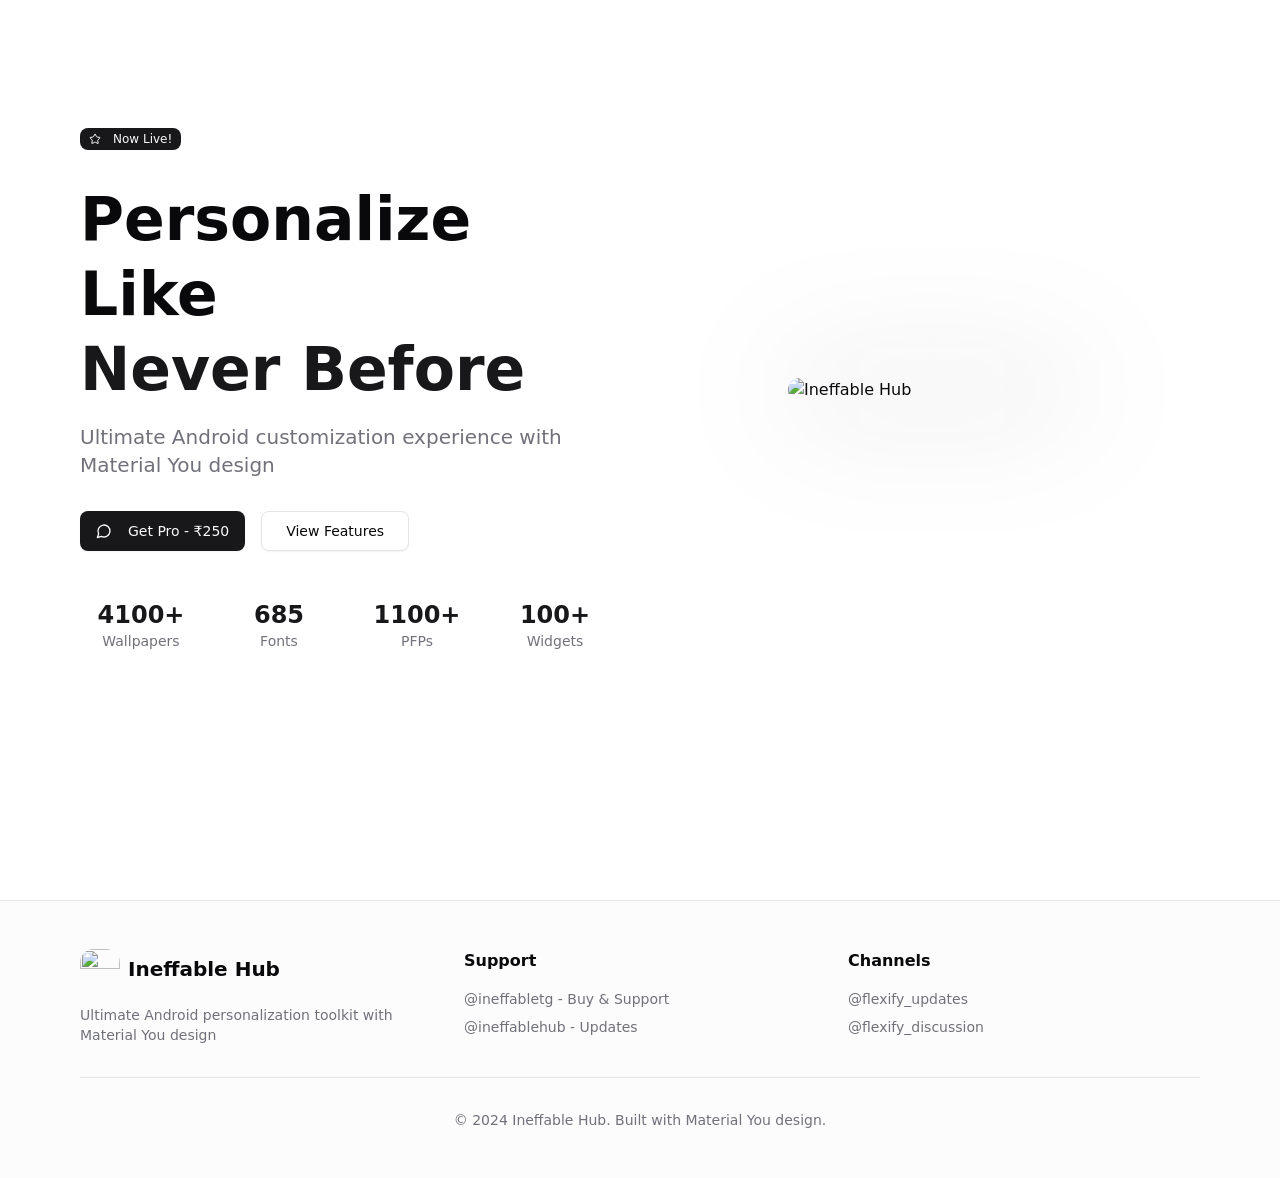
==== index.html @ d37626aa "Updates" ====
<!DOCTYPE html><html lang="en"><head><meta charSet="utf-8"/><meta name="viewport" content="width=device-width, initial-scale=1"/><link rel="preload" as="image" href="https://github.com/Darkx-dev/ShonenX/blob/main/screenshots/mobile/home.jpg?raw=true"/><link rel="preload" as="image" href="https://avatars.githubusercontent.com/u/185715740?v=4"/><link rel="stylesheet" href="/_next/static/css/1e7ecf6a8bd85b03.css" data-precedence="next"/><link rel="preload" as="script" fetchPriority="low" href="/_next/static/chunks/webpack-60ed60c210eb03b3.js"/><script src="/_next/static/chunks/4bd1b696-30c8fcf2f040b778.js" async=""></script><script src="/_next/static/chunks/684-d7f7180df495bd16.js" async=""></script><script src="/_next/static/chunks/main-app-ec5e7da2bdc88eba.js" async=""></script><script src="/_next/static/chunks/497-6b878d7e002e64e3.js" async=""></script><script src="/_next/static/chunks/874-69b9385aafd6678b.js" async=""></script><script src="/_next/static/chunks/app/layout-3b609bdd5032afbf.js" async=""></script><script src="/_next/static/chunks/app/page-6a7cf17ad3685644.js" async=""></script><title>Create Next App</title><meta name="description" content="Generated by create next app"/><link rel="icon" href="/favicon.ico" type="image/x-icon" sizes="16x16"/><script src="/_next/static/chunks/polyfills-42372ed130431b0a.js" noModule=""></script></head><body class="__variable_5cfdac __variable_9a8899 antialiased"><div class="min-h-screen bg-background"><section class="py-20 md:py-32"><div class="max-w-6xl mx-auto px-4"><div class="grid lg:grid-cols-2 gap-12 items-center"><div class="space-y-8"><span data-slot="badge" class="inline-flex items-center justify-center rounded-md border px-2 py-0.5 text-xs font-medium whitespace-nowrap shrink-0 [&amp;&gt;svg]:size-3 gap-1 [&amp;&gt;svg]:pointer-events-none focus-visible:border-ring focus-visible:ring-ring/50 focus-visible:ring-[3px] aria-invalid:ring-destructive/20 dark:aria-invalid:ring-destructive/40 aria-invalid:border-destructive transition-[color,box-shadow] overflow-hidden border-transparent bg-primary text-primary-foreground [a&amp;]:hover:bg-primary/90 w-fit"><svg xmlns="http://www.w3.org/2000/svg" width="24" height="24" viewBox="0 0 24 24" fill="none" stroke="currentColor" stroke-width="2" stroke-linecap="round" stroke-linejoin="round" class="lucide lucide-star w-4 h-4 mr-2" aria-hidden="true"><path d="M11.525 2.295a.53.53 0 0 1 .95 0l2.31 4.679a2.123 2.123 0 0 0 1.595 1.16l5.166.756a.53.53 0 0 1 .294.904l-3.736 3.638a2.123 2.123 0 0 0-.611 1.878l.882 5.14a.53.53 0 0 1-.771.56l-4.618-2.428a2.122 2.122 0 0 0-1.973 0L6.396 21.01a.53.53 0 0 1-.77-.56l.881-5.139a2.122 2.122 0 0 0-.611-1.879L2.16 9.795a.53.53 0 0 1 .294-.906l5.165-.755a2.122 2.122 0 0 0 1.597-1.16z"></path></svg>Now Live!</span><div class="space-y-4"><h1 class="text-4xl md:text-6xl font-bold leading-tight">Personalize Like<br/><span class="text-primary">Never Before</span></h1><p class="text-xl text-muted-foreground">Ultimate Android customization experience with Material You design</p></div><div class="flex flex-col sm:flex-row gap-4"><a href="https://t.me/ineffabletg" data-slot="button" class="inline-flex items-center justify-center gap-2 whitespace-nowrap text-sm font-medium transition-all disabled:pointer-events-none disabled:opacity-50 [&amp;_svg]:pointer-events-none [&amp;_svg:not([class*=&#x27;size-&#x27;])]:size-4 shrink-0 [&amp;_svg]:shrink-0 outline-none focus-visible:border-ring focus-visible:ring-ring/50 focus-visible:ring-[3px] aria-invalid:ring-destructive/20 dark:aria-invalid:ring-destructive/40 aria-invalid:border-destructive bg-primary text-primary-foreground shadow-xs hover:bg-primary/90 h-10 rounded-md px-6 has-[&gt;svg]:px-4"><svg xmlns="http://www.w3.org/2000/svg" width="24" height="24" viewBox="0 0 24 24" fill="none" stroke="currentColor" stroke-width="2" stroke-linecap="round" stroke-linejoin="round" class="lucide lucide-message-circle w-5 h-5 mr-2" aria-hidden="true"><path d="M7.9 20A9 9 0 1 0 4 16.1L2 22Z"></path></svg>Get Pro - ₹250</a><a data-slot="button" class="inline-flex items-center justify-center gap-2 whitespace-nowrap text-sm font-medium transition-all disabled:pointer-events-none disabled:opacity-50 [&amp;_svg]:pointer-events-none [&amp;_svg:not([class*=&#x27;size-&#x27;])]:size-4 shrink-0 [&amp;_svg]:shrink-0 outline-none focus-visible:border-ring focus-visible:ring-ring/50 focus-visible:ring-[3px] aria-invalid:ring-destructive/20 dark:aria-invalid:ring-destructive/40 aria-invalid:border-destructive border bg-background shadow-xs hover:bg-accent hover:text-accent-foreground dark:bg-input/30 dark:border-input dark:hover:bg-input/50 h-10 rounded-md px-6 has-[&gt;svg]:px-4" href="/features">View Features</a></div><div class="grid grid-cols-2 md:grid-cols-4 gap-4 pt-4"><div class="text-center"><div class="text-2xl font-bold text-primary">4100+</div><div class="text-sm text-muted-foreground">Wallpapers</div></div><div class="text-center"><div class="text-2xl font-bold text-primary">685</div><div class="text-sm text-muted-foreground">Fonts</div></div><div class="text-center"><div class="text-2xl font-bold text-primary">1100+</div><div class="text-sm text-muted-foreground">PFPs</div></div><div class="text-center"><div class="text-2xl font-bold text-primary">100+</div><div class="text-sm text-muted-foreground">Widgets</div></div></div></div><div class="flex justify-center"><div class="relative"><div class="absolute inset-0 bg-primary/20 rounded-3xl blur-3xl"></div><img src="https://github.com/Darkx-dev/ShonenX/blob/main/screenshots/mobile/home.jpg?raw=true" alt="Ineffable Hub" class="relative rounded-3xl w-72 shadow-2xl"/></div></div></div></div></section></div><footer class="border-t bg-muted/30 py-12"><div class="max-w-6xl mx-auto px-4"><div class="grid md:grid-cols-3 gap-8"><div><div class="flex items-center gap-2 mb-4"><img src="https://avatars.githubusercontent.com/u/185715740?v=4" class="rounded-xl" width="40" height="40" alt=""/><span class="text-xl font-bold">Ineffable Hub</span></div><p class="text-sm text-muted-foreground">Ultimate Android personalization toolkit with Material You design</p></div><div><h4 class="font-semibold mb-4">Support</h4><div class="space-y-2 text-sm"><a href="https://t.me/ineffabletg" class="block text-muted-foreground hover:text-foreground">@ineffabletg - Buy &amp; Support</a><a href="https://t.me/ineffablehub" class="block text-muted-foreground hover:text-foreground">@ineffablehub - Updates</a></div></div><div><h4 class="font-semibold mb-4">Channels</h4><div class="space-y-2 text-sm"><a href="https://t.me/flexify_updates" class="block text-muted-foreground hover:text-foreground">@flexify_updates</a><a href="https://t.me/flexify_discussion" class="block text-muted-foreground hover:text-foreground">@flexify_discussion</a></div></div></div><div class="border-t mt-8 pt-8 text-center text-sm text-muted-foreground"><p>© 2024 Ineffable Hub. Built with Material You design.</p></div></div></footer><script src="/_next/static/chunks/webpack-60ed60c210eb03b3.js" async=""></script><script>(self.__next_f=self.__next_f||[]).push([0])</script><script>self.__next_f.push([1,"1:\"$Sreact.fragment\"\n2:I[4199,[\"497\",\"static/chunks/497-6b878d7e002e64e3.js\",\"874\",\"static/chunks/874-69b9385aafd6678b.js\",\"177\",\"static/chunks/app/layout-3b609bdd5032afbf.js\"],\"Navigation\"]\n3:I[7555,[],\"\"]\n4:I[1295,[],\"\"]\n5:I[894,[],\"ClientPageRoot\"]\n6:I[7343,[\"497\",\"static/chunks/497-6b878d7e002e64e3.js\",\"874\",\"static/chunks/874-69b9385aafd6678b.js\",\"974\",\"static/chunks/app/page-6a7cf17ad3685644.js\"],\"default\"]\n9:I[9665,[],\"OutletBoundary\"]\nc:I[9665,[],\"ViewportBoundary\"]\ne:I[9665,[],\"MetadataBoundary\"]\n10:I[6614,[],\"\"]\n:HL[\"/_next/static/css/1e7ecf6a8bd85b03.css\",\"style\"]\n"])</script><script>self.__next_f.push([1,"0:{\"P\":null,\"b\":\"JdptNIdPYFSNdn8NeOuZd\",\"p\":\"\",\"c\":[\"\",\"\"],\"i\":false,\"f\":[[[\"\",{\"children\":[\"__PAGE__\",{}]},\"$undefined\",\"$undefined\",true],[\"\",[\"$\",\"$1\",\"c\",{\"children\":[[[\"$\",\"link\",\"0\",{\"rel\":\"stylesheet\",\"href\":\"/_next/static/css/1e7ecf6a8bd85b03.css\",\"precedence\":\"next\",\"crossOrigin\":\"$undefined\",\"nonce\":\"$undefined\"}]],[\"$\",\"html\",null,{\"lang\":\"en\",\"children\":[\"$\",\"body\",null,{\"className\":\"__variable_5cfdac __variable_9a8899 antialiased\",\"children\":[[\"$\",\"$L2\",null,{}],[\"$\",\"$L3\",null,{\"parallelRouterKey\":\"children\",\"error\":\"$undefined\",\"errorStyles\":\"$undefined\",\"errorScripts\":\"$undefined\",\"template\":[\"$\",\"$L4\",null,{}],\"templateStyles\":\"$undefined\",\"templateScripts\":\"$undefined\",\"notFound\":[[[\"$\",\"title\",null,{\"children\":\"404: This page could not be found.\"}],[\"$\",\"div\",null,{\"style\":{\"fontFamily\":\"system-ui,\\\"Segoe UI\\\",Roboto,Helvetica,Arial,sans-serif,\\\"Apple Color Emoji\\\",\\\"Segoe UI Emoji\\\"\",\"height\":\"100vh\",\"textAlign\":\"center\",\"display\":\"flex\",\"flexDirection\":\"column\",\"alignItems\":\"center\",\"justifyContent\":\"center\"},\"children\":[\"$\",\"div\",null,{\"children\":[[\"$\",\"style\",null,{\"dangerouslySetInnerHTML\":{\"__html\":\"body{color:#000;background:#fff;margin:0}.next-error-h1{border-right:1px solid rgba(0,0,0,.3)}@media (prefers-color-scheme:dark){body{color:#fff;background:#000}.next-error-h1{border-right:1px solid rgba(255,255,255,.3)}}\"}}],[\"$\",\"h1\",null,{\"className\":\"next-error-h1\",\"style\":{\"display\":\"inline-block\",\"margin\":\"0 20px 0 0\",\"padding\":\"0 23px 0 0\",\"fontSize\":24,\"fontWeight\":500,\"verticalAlign\":\"top\",\"lineHeight\":\"49px\"},\"children\":404}],[\"$\",\"div\",null,{\"style\":{\"display\":\"inline-block\"},\"children\":[\"$\",\"h2\",null,{\"style\":{\"fontSize\":14,\"fontWeight\":400,\"lineHeight\":\"49px\",\"margin\":0},\"children\":\"This page could not be found.\"}]}]]}]}]],[]],\"forbidden\":\"$undefined\",\"unauthorized\":\"$undefined\"}],[\"$\",\"footer\",null,{\"className\":\"border-t bg-muted/30 py-12\",\"children\":[\"$\",\"div\",null,{\"className\":\"max-w-6xl mx-auto px-4\",\"children\":[[\"$\",\"div\",null,{\"className\":\"grid md:grid-cols-3 gap-8\",\"children\":[[\"$\",\"div\",null,{\"children\":[[\"$\",\"div\",null,{\"className\":\"flex items-center gap-2 mb-4\",\"children\":[[\"$\",\"img\",null,{\"src\":\"https://avatars.githubusercontent.com/u/185715740?v=4\",\"className\":\"rounded-xl\",\"width\":40,\"height\":40,\"alt\":\"\"}],[\"$\",\"span\",null,{\"className\":\"text-xl font-bold\",\"children\":\"Ineffable Hub\"}]]}],[\"$\",\"p\",null,{\"className\":\"text-sm text-muted-foreground\",\"children\":\"Ultimate Android personalization toolkit with Material You design\"}]]}],[\"$\",\"div\",null,{\"children\":[[\"$\",\"h4\",null,{\"className\":\"font-semibold mb-4\",\"children\":\"Support\"}],[\"$\",\"div\",null,{\"className\":\"space-y-2 text-sm\",\"children\":[[\"$\",\"a\",null,{\"href\":\"https://t.me/ineffabletg\",\"className\":\"block text-muted-foreground hover:text-foreground\",\"children\":\"@ineffabletg - Buy \u0026 Support\"}],[\"$\",\"a\",null,{\"href\":\"https://t.me/ineffablehub\",\"className\":\"block text-muted-foreground hover:text-foreground\",\"children\":\"@ineffablehub - Updates\"}]]}]]}],[\"$\",\"div\",null,{\"children\":[[\"$\",\"h4\",null,{\"className\":\"font-semibold mb-4\",\"children\":\"Channels\"}],[\"$\",\"div\",null,{\"className\":\"space-y-2 text-sm\",\"children\":[[\"$\",\"a\",null,{\"href\":\"https://t.me/flexify_updates\",\"className\":\"block text-muted-foreground hover:text-foreground\",\"children\":\"@flexify_updates\"}],[\"$\",\"a\",null,{\"href\":\"https://t.me/flexify_discussion\",\"className\":\"block text-muted-foreground hover:text-foreground\",\"children\":\"@flexify_discussion\"}]]}]]}]]}],[\"$\",\"div\",null,{\"className\":\"border-t mt-8 pt-8 text-center text-sm text-muted-foreground\",\"children\":[\"$\",\"p\",null,{\"children\":\"© 2024 Ineffable Hub. Built with Material You design.\"}]}]]}]}]]}]}]]}],{\"children\":[\"__PAGE__\",[\"$\",\"$1\",\"c\",{\"children\":[[\"$\",\"$L5\",null,{\"Component\":\"$6\",\"searchParams\":{},\"params\":{},\"promises\":[\"$@7\",\"$@8\"]}],\"$undefined\",null,[\"$\",\"$L9\",null,{\"children\":[\"$La\",\"$Lb\",null]}]]}],{},null,false]},null,false],[\"$\",\"$1\",\"h\",{\"children\":[null,[\"$\",\"$1\",\"ho4rMHtisJE2wIs4WEnkM\",{\"children\":[[\"$\",\"$Lc\",null,{\"children\":\"$Ld\"}],null]}],[\"$\",\"$Le\",null,{\"children\":\"$Lf\"}]]}],false]],\"m\":\"$undefined\",\"G\":[\"$10\",\"$undefined\"],\"s\":false,\"S\":true}\n"])</script><script>self.__next_f.push([1,"7:{}\n8:{}\n"])</script><script>self.__next_f.push([1,"d:[[\"$\",\"meta\",\"0\",{\"charSet\":\"utf-8\"}],[\"$\",\"meta\",\"1\",{\"name\":\"viewport\",\"content\":\"width=device-width, initial-scale=1\"}]]\na:null\n"])</script><script>self.__next_f.push([1,"b:null\nf:[[\"$\",\"title\",\"0\",{\"children\":\"Create Next App\"}],[\"$\",\"meta\",\"1\",{\"name\":\"description\",\"content\":\"Generated by create next app\"}],[\"$\",\"link\",\"2\",{\"rel\":\"icon\",\"href\":\"/favicon.ico\",\"type\":\"image/x-icon\",\"sizes\":\"16x16\"}]]\n"])</script></body></html>
---- _next/static/css/1e7ecf6a8bd85b03.css ----
@font-face{font-family:Geist;font-style:normal;font-weight:100 900;font-display:swap;src:url(/_next/static/media/8d697b304b401681-s.woff2) format("woff2");unicode-range:u+0301,u+0400-045f,u+0490-0491,u+04b0-04b1,u+2116}@font-face{font-family:Geist;font-style:normal;font-weight:100 900;font-display:swap;src:url(/_next/static/media/ba015fad6dcf6784-s.woff2) format("woff2");unicode-range:u+0100-02ba,u+02bd-02c5,u+02c7-02cc,u+02ce-02d7,u+02dd-02ff,u+0304,u+0308,u+0329,u+1d00-1dbf,u+1e00-1e9f,u+1ef2-1eff,u+2020,u+20a0-20ab,u+20ad-20c0,u+2113,u+2c60-2c7f,u+a720-a7ff}@font-face{font-family:Geist;font-style:normal;font-weight:100 900;font-display:swap;src:url(/_next/static/media/569ce4b8f30dc480-s.p.woff2) format("woff2");unicode-range:u+00??,u+0131,u+0152-0153,u+02bb-02bc,u+02c6,u+02da,u+02dc,u+0304,u+0308,u+0329,u+2000-206f,u+20ac,u+2122,u+2191,u+2193,u+2212,u+2215,u+feff,u+fffd}@font-face{font-family:Geist Fallback;src:local("Arial");ascent-override:95.94%;descent-override:28.16%;line-gap-override:0.00%;size-adjust:104.76%}.__className_5cfdac{font-family:Geist,Geist Fallback;font-style:normal}.__variable_5cfdac{--font-geist-sans:"Geist","Geist Fallback"}@font-face{font-family:Geist Mono;font-style:normal;font-weight:100 900;font-display:swap;src:url(/_next/static/media/9610d9e46709d722-s.woff2) format("woff2");unicode-range:u+0301,u+0400-045f,u+0490-0491,u+04b0-04b1,u+2116}@font-face{font-family:Geist Mono;font-style:normal;font-weight:100 900;font-display:swap;src:url(/_next/static/media/747892c23ea88013-s.woff2) format("woff2");unicode-range:u+0100-02ba,u+02bd-02c5,u+02c7-02cc,u+02ce-02d7,u+02dd-02ff,u+0304,u+0308,u+0329,u+1d00-1dbf,u+1e00-1e9f,u+1ef2-1eff,u+2020,u+20a0-20ab,u+20ad-20c0,u+2113,u+2c60-2c7f,u+a720-a7ff}@font-face{font-family:Geist Mono;font-style:normal;font-weight:100 900;font-display:swap;src:url(/_next/static/media/93f479601ee12b01-s.p.woff2) format("woff2");unicode-range:u+00??,u+0131,u+0152-0153,u+02bb-02bc,u+02c6,u+02da,u+02dc,u+0304,u+0308,u+0329,u+2000-206f,u+20ac,u+2122,u+2191,u+2193,u+2212,u+2215,u+feff,u+fffd}@font-face{font-family:Geist Mono Fallback;src:local("Arial");ascent-override:74.67%;descent-override:21.92%;line-gap-override:0.00%;size-adjust:134.59%}.__className_9a8899{font-family:Geist Mono,Geist Mono Fallback;font-style:normal}.__variable_9a8899{--font-geist-mono:"Geist Mono","Geist Mono Fallback"}

/*! tailwindcss v4.1.11 | MIT License | https://tailwindcss.com */@layer properties{@supports (((-webkit-hyphens:none)) and (not (margin-trim:inline))) or ((-moz-orient:inline) and (not (color:rgb(from red r g b)))){*,::backdrop,:after,:before{--tw-translate-x:0;--tw-translate-y:0;--tw-translate-z:0;--tw-rotate-x:initial;--tw-rotate-y:initial;--tw-rotate-z:initial;--tw-skew-x:initial;--tw-skew-y:initial;--tw-space-y-reverse:0;--tw-space-x-reverse:0;--tw-border-style:solid;--tw-gradient-position:initial;--tw-gradient-from:#0000;--tw-gradient-via:#0000;--tw-gradient-to:#0000;--tw-gradient-stops:initial;--tw-gradient-via-stops:initial;--tw-gradient-from-position:0%;--tw-gradient-via-position:50%;--tw-gradient-to-position:100%;--tw-leading:initial;--tw-font-weight:initial;--tw-shadow:0 0 #0000;--tw-shadow-color:initial;--tw-shadow-alpha:100%;--tw-inset-shadow:0 0 #0000;--tw-inset-shadow-color:initial;--tw-inset-shadow-alpha:100%;--tw-ring-color:initial;--tw-ring-shadow:0 0 #0000;--tw-inset-ring-color:initial;--tw-inset-ring-shadow:0 0 #0000;--tw-ring-inset:initial;--tw-ring-offset-width:0px;--tw-ring-offset-color:#fff;--tw-ring-offset-shadow:0 0 #0000;--tw-outline-style:solid;--tw-blur:initial;--tw-brightness:initial;--tw-contrast:initial;--tw-grayscale:initial;--tw-hue-rotate:initial;--tw-invert:initial;--tw-opacity:initial;--tw-saturate:initial;--tw-sepia:initial;--tw-drop-shadow:initial;--tw-drop-shadow-color:initial;--tw-drop-shadow-alpha:100%;--tw-drop-shadow-size:initial;--tw-backdrop-blur:initial;--tw-backdrop-brightness:initial;--tw-backdrop-contrast:initial;--tw-backdrop-grayscale:initial;--tw-backdrop-hue-rotate:initial;--tw-backdrop-invert:initial;--tw-backdrop-opacity:initial;--tw-backdrop-saturate:initial;--tw-backdrop-sepia:initial;--tw-duration:initial;--tw-scale-x:1;--tw-scale-y:1;--tw-scale-z:1;--tw-animation-delay:0s;--tw-animation-direction:normal;--tw-animation-duration:initial;--tw-animation-fill-mode:none;--tw-animation-iteration-count:1;--tw-enter-opacity:1;--tw-enter-rotate:0;--tw-enter-scale:1;--tw-enter-translate-x:0;--tw-enter-translate-y:0;--tw-exit-opacity:1;--tw-exit-rotate:0;--tw-exit-scale:1;--tw-exit-translate-x:0;--tw-exit-translate-y:0}}}@layer theme{:host,:root{--font-sans:ui-sans-serif,system-ui,sans-serif,"Apple Color Emoji","Segoe UI Emoji","Segoe UI Symbol","Noto Color Emoji";--font-mono:ui-monospace,SFMono-Regular,Menlo,Monaco,Consolas,"Liberation Mono","Courier New",monospace;--color-red-500:oklch(63.7% .237 25.331);--color-orange-500:oklch(70.5% .213 47.604);--color-orange-600:oklch(64.6% .222 41.116);--color-amber-500:oklch(76.9% .188 70.08);--color-green-400:oklch(79.2% .209 151.711);--color-green-500:oklch(72.3% .219 149.579);--color-teal-600:oklch(60% .118 184.704);--color-teal-700:oklch(51.1% .096 186.391);--color-cyan-500:oklch(71.5% .143 215.221);--color-cyan-600:oklch(60.9% .126 221.723);--color-blue-50:oklch(97% .014 254.604);--color-blue-400:oklch(70.7% .165 254.624);--color-blue-500:oklch(62.3% .214 259.815);--color-blue-600:oklch(54.6% .245 262.881);--color-blue-700:oklch(48.8% .243 264.376);--color-purple-50:oklch(97.7% .014 308.299);--color-purple-200:oklch(90.2% .063 306.703);--color-purple-400:oklch(71.4% .203 305.504);--color-purple-600:oklch(55.8% .288 302.321);--color-purple-700:oklch(49.6% .265 301.924);--color-slate-50:oklch(98.4% .003 247.858);--color-slate-100:oklch(96.8% .007 247.896);--color-slate-200:oklch(92.9% .013 255.508);--color-slate-300:oklch(86.9% .022 252.894);--color-slate-500:oklch(55.4% .046 257.417);--color-slate-600:oklch(44.6% .043 257.281);--color-slate-700:oklch(37.2% .044 257.287);--color-slate-800:oklch(27.9% .041 260.031);--color-slate-900:oklch(20.8% .042 265.755);--color-gray-50:oklch(98.5% .002 247.839);--color-gray-300:oklch(87.2% .01 258.338);--color-gray-500:oklch(55.1% .027 264.364);--color-black:#000;--color-white:#fff;--spacing:.25rem;--container-sm:24rem;--container-md:28rem;--container-lg:32rem;--container-xl:36rem;--container-2xl:42rem;--container-3xl:48rem;--container-4xl:56rem;--container-6xl:72rem;--text-xs:.75rem;--text-xs--line-height:calc(1/.75);--text-sm:.875rem;--text-sm--line-height:calc(1.25/.875);--text-base:1rem;--text-base--line-height:calc(1.5/1);--text-lg:1.125rem;--text-lg--line-height:calc(1.75/1.125);--text-xl:1.25rem;--text-xl--line-height:calc(1.75/1.25);--text-2xl:1.5rem;--text-2xl--line-height:calc(2/1.5);--text-3xl:1.875rem;--text-3xl--line-height:calc(2.25/1.875);--text-4xl:2.25rem;--text-4xl--line-height:calc(2.5/2.25);--text-5xl:3rem;--text-5xl--line-height:1;--text-6xl:3.75rem;--text-6xl--line-height:1;--font-weight-medium:500;--font-weight-semibold:600;--font-weight-bold:700;--leading-tight:1.25;--leading-relaxed:1.625;--radius-2xl:1rem;--radius-3xl:1.5rem;--blur-sm:8px;--blur-md:12px;--blur-3xl:64px;--default-transition-duration:.15s;--default-transition-timing-function:cubic-bezier(.4,0,.2,1);--default-font-family:var(--font-sans);--default-mono-font-family:var(--font-mono)}}@layer base{*,::backdrop,:after,:before{box-sizing:border-box;border:0 solid;margin:0;padding:0}::file-selector-button{box-sizing:border-box;border:0 solid;margin:0;padding:0}:host,html{-webkit-text-size-adjust:100%;tab-size:4;line-height:1.5;font-family:var(--default-font-family,ui-sans-serif,system-ui,sans-serif,"Apple Color Emoji","Segoe UI Emoji","Segoe UI Symbol","Noto Color Emoji");font-feature-settings:var(--default-font-feature-settings,normal);font-variation-settings:var(--default-font-variation-settings,normal);-webkit-tap-highlight-color:transparent}hr{height:0;color:inherit;border-top-width:1px}abbr:where([title]){-webkit-text-decoration:underline dotted;text-decoration:underline dotted}h1,h2,h3,h4,h5,h6{font-size:inherit;font-weight:inherit}a{color:inherit;-webkit-text-decoration:inherit;text-decoration:inherit}b,strong{font-weight:bolder}code,kbd,pre,samp{font-family:var(--default-mono-font-family,ui-monospace,SFMono-Regular,Menlo,Monaco,Consolas,"Liberation Mono","Courier New",monospace);font-feature-settings:var(--default-mono-font-feature-settings,normal);font-variation-settings:var(--default-mono-font-variation-settings,normal);font-size:1em}small{font-size:80%}sub,sup{vertical-align:baseline;font-size:75%;line-height:0;position:relative}sub{bottom:-.25em}sup{top:-.5em}table{text-indent:0;border-color:inherit;border-collapse:collapse}:-moz-focusring{outline:auto}progress{vertical-align:baseline}summary{display:list-item}menu,ol,ul{list-style:none}audio,canvas,embed,iframe,img,object,svg,video{vertical-align:middle;display:block}img,video{max-width:100%;height:auto}button,input,optgroup,select,textarea{font:inherit;font-feature-settings:inherit;font-variation-settings:inherit;letter-spacing:inherit;color:inherit;opacity:1;background-color:#0000;border-radius:0}::file-selector-button{font:inherit;font-feature-settings:inherit;font-variation-settings:inherit;letter-spacing:inherit;color:inherit;opacity:1;background-color:#0000;border-radius:0}:where(select:is([multiple],[size])) optgroup{font-weight:bolder}:where(select:is([multiple],[size])) optgroup option{padding-inline-start:20px}::file-selector-button{margin-inline-end:4px}::placeholder{opacity:1}@supports (not ((-webkit-appearance:-apple-pay-button))) or (contain-intrinsic-size:1px){::placeholder{color:currentColor}@supports (color:color-mix(in lab,red,red)){::placeholder{color:color-mix(in oklab,currentcolor 50%,transparent)}}}textarea{resize:vertical}::-webkit-search-decoration{-webkit-appearance:none}::-webkit-date-and-time-value{min-height:1lh;text-align:inherit}::-webkit-datetime-edit{display:inline-flex}::-webkit-datetime-edit-fields-wrapper{padding:0}::-webkit-datetime-edit,::-webkit-datetime-edit-year-field{padding-block:0}::-webkit-datetime-edit-day-field,::-webkit-datetime-edit-month-field{padding-block:0}::-webkit-datetime-edit-hour-field,::-webkit-datetime-edit-minute-field{padding-block:0}::-webkit-datetime-edit-millisecond-field,::-webkit-datetime-edit-second-field{padding-block:0}::-webkit-datetime-edit-meridiem-field{padding-block:0}:-moz-ui-invalid{box-shadow:none}button,input:where([type=button],[type=reset],[type=submit]){appearance:button}::file-selector-button{appearance:button}::-webkit-inner-spin-button,::-webkit-outer-spin-button{height:auto}[hidden]:where(:not([hidden=until-found])){display:none!important}*{border-color:var(--border);outline-color:var(--ring)}@supports (color:color-mix(in lab,red,red)){*{outline-color:color-mix(in oklab,var(--ring)50%,transparent)}}body{background-color:var(--background);color:var(--foreground)}}@layer components;@layer utilities{.\@container\/card-header{container:card-header/inline-size}.absolute{position:absolute}.fixed{position:fixed}.relative{position:relative}.static{position:static}.sticky{position:sticky}.inset-0{inset:calc(var(--spacing)*0)}.-top-2{top:calc(var(--spacing)*-2)}.-top-12{top:calc(var(--spacing)*-12)}.top-0{top:calc(var(--spacing)*0)}.top-1\/2{top:50%}.top-16{top:calc(var(--spacing)*16)}.top-32{top:calc(var(--spacing)*32)}.right-0{right:calc(var(--spacing)*0)}.right-2{right:calc(var(--spacing)*2)}.right-4{right:calc(var(--spacing)*4)}.bottom-0{bottom:calc(var(--spacing)*0)}.bottom-8{bottom:calc(var(--spacing)*8)}.left-0{left:calc(var(--spacing)*0)}.left-1\/2{left:50%}.left-2{left:calc(var(--spacing)*2)}.left-4{left:calc(var(--spacing)*4)}.left-16{left:calc(var(--spacing)*16)}.left-32{left:calc(var(--spacing)*32)}.z-50{z-index:50}.col-start-2{grid-column-start:2}.row-span-2{grid-row:span 2/span 2}.row-start-1{grid-row-start:1}.container{width:100%}@media (min-width:40rem){.container{max-width:40rem}}@media (min-width:48rem){.container{max-width:48rem}}@media (min-width:64rem){.container{max-width:64rem}}@media (min-width:80rem){.container{max-width:80rem}}@media (min-width:96rem){.container{max-width:96rem}}.mx-auto{margin-inline:auto}.mt-0\.5{margin-top:calc(var(--spacing)*.5)}.mt-1{margin-top:calc(var(--spacing)*1)}.mt-4{margin-top:calc(var(--spacing)*4)}.mt-8{margin-top:calc(var(--spacing)*8)}.mr-2{margin-right:calc(var(--spacing)*2)}.mb-1{margin-bottom:calc(var(--spacing)*1)}.mb-2{margin-bottom:calc(var(--spacing)*2)}.mb-4{margin-bottom:calc(var(--spacing)*4)}.mb-6{margin-bottom:calc(var(--spacing)*6)}.mb-8{margin-bottom:calc(var(--spacing)*8)}.mb-12{margin-bottom:calc(var(--spacing)*12)}.mb-16{margin-bottom:calc(var(--spacing)*16)}.ml-0{margin-left:calc(var(--spacing)*0)}.ml-1{margin-left:calc(var(--spacing)*1)}.ml-2{margin-left:calc(var(--spacing)*2)}.ml-auto{margin-left:auto}.block{display:block}.flex{display:flex}.grid{display:grid}.hidden{display:none}.inline-flex{display:inline-flex}.size-9{width:calc(var(--spacing)*9);height:calc(var(--spacing)*9)}.h-2{height:calc(var(--spacing)*2)}.h-4{height:calc(var(--spacing)*4)}.h-5{height:calc(var(--spacing)*5)}.h-6{height:calc(var(--spacing)*6)}.h-8{height:calc(var(--spacing)*8)}.h-9{height:calc(var(--spacing)*9)}.h-10{height:calc(var(--spacing)*10)}.h-12{height:calc(var(--spacing)*12)}.h-16{height:calc(var(--spacing)*16)}.h-24{height:calc(var(--spacing)*24)}.h-32{height:calc(var(--spacing)*32)}.h-40{height:calc(var(--spacing)*40)}.h-48{height:calc(var(--spacing)*48)}.h-64{height:calc(var(--spacing)*64)}.h-96{height:calc(var(--spacing)*96)}.h-auto{height:auto}.h-full{height:100%}.max-h-\[70vh\]{max-height:70vh}.max-h-\[80vh\]{max-height:80vh}.max-h-\[90vh\]{max-height:90vh}.max-h-full{max-height:100%}.min-h-screen{min-height:100vh}.w-3\/4{width:75%}.w-4{width:calc(var(--spacing)*4)}.w-5{width:calc(var(--spacing)*5)}.w-6{width:calc(var(--spacing)*6)}.w-8{width:calc(var(--spacing)*8)}.w-12{width:calc(var(--spacing)*12)}.w-16{width:calc(var(--spacing)*16)}.w-32{width:calc(var(--spacing)*32)}.w-48{width:calc(var(--spacing)*48)}.w-72{width:calc(var(--spacing)*72)}.w-80{width:calc(var(--spacing)*80)}.w-fit{width:fit-content}.w-full{width:100%}.max-w-2xl{max-width:var(--container-2xl)}.max-w-3xl{max-width:var(--container-3xl)}.max-w-4xl{max-width:var(--container-4xl)}.max-w-6xl{max-width:var(--container-6xl)}.max-w-\[80\%\]{max-width:80%}.max-w-full{max-width:100%}.max-w-lg{max-width:var(--container-lg)}.max-w-md{max-width:var(--container-md)}.max-w-sm{max-width:var(--container-sm)}.max-w-xl{max-width:var(--container-xl)}.flex-shrink-0,.shrink-0{flex-shrink:0}.-translate-x-1\/2{--tw-translate-x:calc(calc(1/2*100%)*-1)}.-translate-x-1\/2,.-translate-y-1\/2{translate:var(--tw-translate-x)var(--tw-translate-y)}.-translate-y-1\/2{--tw-translate-y:calc(calc(1/2*100%)*-1)}.-rotate-3{rotate:-3deg}.rotate-6{rotate:6deg}.rotate-12{rotate:12deg}.rotate-180{rotate:180deg}.transform{transform:var(--tw-rotate-x,)var(--tw-rotate-y,)var(--tw-rotate-z,)var(--tw-skew-x,)var(--tw-skew-y,)}.cursor-pointer{cursor:pointer}.auto-rows-min{grid-auto-rows:min-content}.grid-cols-1{grid-template-columns:repeat(1,minmax(0,1fr))}.grid-cols-2{grid-template-columns:repeat(2,minmax(0,1fr))}.grid-rows-\[auto_auto\]{grid-template-rows:auto auto}.flex-col{flex-direction:column}.flex-wrap{flex-wrap:wrap}.items-center{align-items:center}.items-start{align-items:flex-start}.justify-between{justify-content:space-between}.justify-center{justify-content:center}.gap-1{gap:calc(var(--spacing)*1)}.gap-1\.5{gap:calc(var(--spacing)*1.5)}.gap-2{gap:calc(var(--spacing)*2)}.gap-3{gap:calc(var(--spacing)*3)}.gap-4{gap:calc(var(--spacing)*4)}.gap-6{gap:calc(var(--spacing)*6)}.gap-8{gap:calc(var(--spacing)*8)}.gap-12{gap:calc(var(--spacing)*12)}:where(.space-y-0>:not(:last-child)){--tw-space-y-reverse:0;margin-block-start:calc(calc(var(--spacing)*0)*var(--tw-space-y-reverse));margin-block-end:calc(calc(var(--spacing)*0)*calc(1 - var(--tw-space-y-reverse)))}:where(.space-y-1>:not(:last-child)){--tw-space-y-reverse:0;margin-block-start:calc(calc(var(--spacing)*1)*var(--tw-space-y-reverse));margin-block-end:calc(calc(var(--spacing)*1)*calc(1 - var(--tw-space-y-reverse)))}:where(.space-y-2>:not(:last-child)){--tw-space-y-reverse:0;margin-block-start:calc(calc(var(--spacing)*2)*var(--tw-space-y-reverse));margin-block-end:calc(calc(var(--spacing)*2)*calc(1 - var(--tw-space-y-reverse)))}:where(.space-y-3>:not(:last-child)){--tw-space-y-reverse:0;margin-block-start:calc(calc(var(--spacing)*3)*var(--tw-space-y-reverse));margin-block-end:calc(calc(var(--spacing)*3)*calc(1 - var(--tw-space-y-reverse)))}:where(.space-y-4>:not(:last-child)){--tw-space-y-reverse:0;margin-block-start:calc(calc(var(--spacing)*4)*var(--tw-space-y-reverse));margin-block-end:calc(calc(var(--spacing)*4)*calc(1 - var(--tw-space-y-reverse)))}:where(.space-y-6>:not(:last-child)){--tw-space-y-reverse:0;margin-block-start:calc(calc(var(--spacing)*6)*var(--tw-space-y-reverse));margin-block-end:calc(calc(var(--spacing)*6)*calc(1 - var(--tw-space-y-reverse)))}:where(.space-y-8>:not(:last-child)){--tw-space-y-reverse:0;margin-block-start:calc(calc(var(--spacing)*8)*var(--tw-space-y-reverse));margin-block-end:calc(calc(var(--spacing)*8)*calc(1 - var(--tw-space-y-reverse)))}:where(.space-x-2>:not(:last-child)){--tw-space-x-reverse:0;margin-inline-start:calc(calc(var(--spacing)*2)*var(--tw-space-x-reverse));margin-inline-end:calc(calc(var(--spacing)*2)*calc(1 - var(--tw-space-x-reverse)))}.self-start{align-self:flex-start}.justify-self-end{justify-self:flex-end}.overflow-hidden{overflow:hidden}.overflow-x-auto{overflow-x:auto}.rounded-2xl{border-radius:var(--radius-2xl)}.rounded-3xl{border-radius:var(--radius-3xl)}.rounded-full{border-radius:3.40282e+38px}.rounded-lg{border-radius:var(--radius)}.rounded-md{border-radius:calc(var(--radius) - 2px)}.rounded-xl{border-radius:calc(var(--radius) + 4px)}.rounded-b-lg{border-bottom-right-radius:var(--radius);border-bottom-left-radius:var(--radius)}.border{border-style:var(--tw-border-style);border-width:1px}.border-0{border-style:var(--tw-border-style);border-width:0}.border-2{border-style:var(--tw-border-style);border-width:2px}.border-t{border-top-style:var(--tw-border-style);border-top-width:1px}.border-b{border-bottom-style:var(--tw-border-style);border-bottom-width:1px}.border-blue-500{border-color:var(--color-blue-500)}.border-purple-200{border-color:var(--color-purple-200)}.border-slate-200{border-color:var(--color-slate-200)}.border-transparent{border-color:#0000}.bg-background,.bg-background\/80{background-color:var(--background)}@supports (color:color-mix(in lab,red,red)){.bg-background\/80{background-color:color-mix(in oklab,var(--background)80%,transparent)}}.bg-black{background-color:var(--color-black)}.bg-black\/0{background-color:#0000}@supports (color:color-mix(in lab,red,red)){.bg-black\/0{background-color:color-mix(in oklab,var(--color-black)0%,transparent)}}.bg-black\/40{background-color:#0006}@supports (color:color-mix(in lab,red,red)){.bg-black\/40{background-color:color-mix(in oklab,var(--color-black)40%,transparent)}}.bg-black\/90{background-color:#000000e6}@supports (color:color-mix(in lab,red,red)){.bg-black\/90{background-color:color-mix(in oklab,var(--color-black)90%,transparent)}}.bg-blue-500{background-color:var(--color-blue-500)}.bg-blue-600{background-color:var(--color-blue-600)}.bg-border{background-color:var(--border)}.bg-card{background-color:var(--card)}.bg-destructive{background-color:var(--destructive)}.bg-gray-50{background-color:var(--color-gray-50)}.bg-muted,.bg-muted\/30{background-color:var(--muted)}@supports (color:color-mix(in lab,red,red)){.bg-muted\/30{background-color:color-mix(in oklab,var(--muted)30%,transparent)}}.bg-muted\/50{background-color:var(--muted)}@supports (color:color-mix(in lab,red,red)){.bg-muted\/50{background-color:color-mix(in oklab,var(--muted)50%,transparent)}}.bg-primary,.bg-primary\/10{background-color:var(--primary)}@supports (color:color-mix(in lab,red,red)){.bg-primary\/10{background-color:color-mix(in oklab,var(--primary)10%,transparent)}}.bg-primary\/20{background-color:var(--primary)}@supports (color:color-mix(in lab,red,red)){.bg-primary\/20{background-color:color-mix(in oklab,var(--primary)20%,transparent)}}.bg-secondary{background-color:var(--secondary)}.bg-slate-50{background-color:var(--color-slate-50)}.bg-slate-200{background-color:var(--color-slate-200)}.bg-transparent{background-color:#0000}.bg-white{background-color:var(--color-white)}.bg-white\/20{background-color:#fff3}@supports (color:color-mix(in lab,red,red)){.bg-white\/20{background-color:color-mix(in oklab,var(--color-white)20%,transparent)}}.bg-white\/95{background-color:#fffffff2}@supports (color:color-mix(in lab,red,red)){.bg-white\/95{background-color:color-mix(in oklab,var(--color-white)95%,transparent)}}.bg-gradient-to-br{--tw-gradient-position:to bottom right in oklab}.bg-gradient-to-br,.bg-gradient-to-r{background-image:linear-gradient(var(--tw-gradient-stops))}.bg-gradient-to-r{--tw-gradient-position:to right in oklab}.bg-gradient-to-t{--tw-gradient-position:to top in oklab;background-image:linear-gradient(var(--tw-gradient-stops))}.from-black\/80{--tw-gradient-from:#000c}@supports (color:color-mix(in lab,red,red)){.from-black\/80{--tw-gradient-from:color-mix(in oklab,var(--color-black)80%,transparent)}}.from-black\/80{--tw-gradient-stops:var(--tw-gradient-via-stops,var(--tw-gradient-position),var(--tw-gradient-from)var(--tw-gradient-from-position),var(--tw-gradient-to)var(--tw-gradient-to-position))}.from-blue-500{--tw-gradient-from:var(--color-blue-500);--tw-gradient-stops:var(--tw-gradient-via-stops,var(--tw-gradient-position),var(--tw-gradient-from)var(--tw-gradient-from-position),var(--tw-gradient-to)var(--tw-gradient-to-position))}.from-blue-600{--tw-gradient-from:var(--color-blue-600);--tw-gradient-stops:var(--tw-gradient-via-stops,var(--tw-gradient-position),var(--tw-gradient-from)var(--tw-gradient-from-position),var(--tw-gradient-to)var(--tw-gradient-to-position))}.from-orange-500{--tw-gradient-from:var(--color-orange-500);--tw-gradient-stops:var(--tw-gradient-via-stops,var(--tw-gradient-position),var(--tw-gradient-from)var(--tw-gradient-from-position),var(--tw-gradient-to)var(--tw-gradient-to-position))}.from-purple-50{--tw-gradient-from:var(--color-purple-50);--tw-gradient-stops:var(--tw-gradient-via-stops,var(--tw-gradient-position),var(--tw-gradient-from)var(--tw-gradient-from-position),var(--tw-gradient-to)var(--tw-gradient-to-position))}.from-purple-400{--tw-gradient-from:var(--color-purple-400);--tw-gradient-stops:var(--tw-gradient-via-stops,var(--tw-gradient-position),var(--tw-gradient-from)var(--tw-gradient-from-position),var(--tw-gradient-to)var(--tw-gradient-to-position))}.from-purple-600{--tw-gradient-from:var(--color-purple-600);--tw-gradient-stops:var(--tw-gradient-via-stops,var(--tw-gradient-position),var(--tw-gradient-from)var(--tw-gradient-from-position),var(--tw-gradient-to)var(--tw-gradient-to-position))}.from-purple-600\/20{--tw-gradient-from:#9810fa33}@supports (color:color-mix(in lab,red,red)){.from-purple-600\/20{--tw-gradient-from:color-mix(in oklab,var(--color-purple-600)20%,transparent)}}.from-purple-600\/20{--tw-gradient-stops:var(--tw-gradient-via-stops,var(--tw-gradient-position),var(--tw-gradient-from)var(--tw-gradient-from-position),var(--tw-gradient-to)var(--tw-gradient-to-position))}.from-slate-50{--tw-gradient-from:var(--color-slate-50);--tw-gradient-stops:var(--tw-gradient-via-stops,var(--tw-gradient-position),var(--tw-gradient-from)var(--tw-gradient-from-position),var(--tw-gradient-to)var(--tw-gradient-to-position))}.from-slate-900{--tw-gradient-from:var(--color-slate-900);--tw-gradient-stops:var(--tw-gradient-via-stops,var(--tw-gradient-position),var(--tw-gradient-from)var(--tw-gradient-from-position),var(--tw-gradient-to)var(--tw-gradient-to-position))}.from-teal-600{--tw-gradient-from:var(--color-teal-600);--tw-gradient-stops:var(--tw-gradient-via-stops,var(--tw-gradient-position),var(--tw-gradient-from)var(--tw-gradient-from-position),var(--tw-gradient-to)var(--tw-gradient-to-position))}.from-white{--tw-gradient-from:var(--color-white);--tw-gradient-stops:var(--tw-gradient-via-stops,var(--tw-gradient-position),var(--tw-gradient-from)var(--tw-gradient-from-position),var(--tw-gradient-to)var(--tw-gradient-to-position))}.to-blue-50{--tw-gradient-to:var(--color-blue-50);--tw-gradient-stops:var(--tw-gradient-via-stops,var(--tw-gradient-position),var(--tw-gradient-from)var(--tw-gradient-from-position),var(--tw-gradient-to)var(--tw-gradient-to-position))}.to-blue-400{--tw-gradient-to:var(--color-blue-400);--tw-gradient-stops:var(--tw-gradient-via-stops,var(--tw-gradient-position),var(--tw-gradient-from)var(--tw-gradient-from-position),var(--tw-gradient-to)var(--tw-gradient-to-position))}.to-blue-600{--tw-gradient-to:var(--color-blue-600);--tw-gradient-stops:var(--tw-gradient-via-stops,var(--tw-gradient-position),var(--tw-gradient-from)var(--tw-gradient-from-position),var(--tw-gradient-to)var(--tw-gradient-to-position))}.to-blue-600\/20{--tw-gradient-to:#155dfc33}@supports (color:color-mix(in lab,red,red)){.to-blue-600\/20{--tw-gradient-to:color-mix(in oklab,var(--color-blue-600)20%,transparent)}}.to-blue-600\/20{--tw-gradient-stops:var(--tw-gradient-via-stops,var(--tw-gradient-position),var(--tw-gradient-from)var(--tw-gradient-from-position),var(--tw-gradient-to)var(--tw-gradient-to-position))}.to-blue-700{--tw-gradient-to:var(--color-blue-700);--tw-gradient-stops:var(--tw-gradient-via-stops,var(--tw-gradient-position),var(--tw-gradient-from)var(--tw-gradient-from-position),var(--tw-gradient-to)var(--tw-gradient-to-position))}.to-cyan-500{--tw-gradient-to:var(--color-cyan-500);--tw-gradient-stops:var(--tw-gradient-via-stops,var(--tw-gradient-position),var(--tw-gradient-from)var(--tw-gradient-from-position),var(--tw-gradient-to)var(--tw-gradient-to-position))}.to-purple-700{--tw-gradient-to:var(--color-purple-700);--tw-gradient-stops:var(--tw-gradient-via-stops,var(--tw-gradient-position),var(--tw-gradient-from)var(--tw-gradient-from-position),var(--tw-gradient-to)var(--tw-gradient-to-position))}.to-red-500{--tw-gradient-to:var(--color-red-500);--tw-gradient-stops:var(--tw-gradient-via-stops,var(--tw-gradient-position),var(--tw-gradient-from)var(--tw-gradient-from-position),var(--tw-gradient-to)var(--tw-gradient-to-position))}.to-slate-50{--tw-gradient-to:var(--color-slate-50);--tw-gradient-stops:var(--tw-gradient-via-stops,var(--tw-gradient-position),var(--tw-gradient-from)var(--tw-gradient-from-position),var(--tw-gradient-to)var(--tw-gradient-to-position))}.to-slate-100{--tw-gradient-to:var(--color-slate-100);--tw-gradient-stops:var(--tw-gradient-via-stops,var(--tw-gradient-position),var(--tw-gradient-from)var(--tw-gradient-from-position),var(--tw-gradient-to)var(--tw-gradient-to-position))}.to-slate-800{--tw-gradient-to:var(--color-slate-800);--tw-gradient-stops:var(--tw-gradient-via-stops,var(--tw-gradient-position),var(--tw-gradient-from)var(--tw-gradient-from-position),var(--tw-gradient-to)var(--tw-gradient-to-position))}.to-teal-700{--tw-gradient-to:var(--color-teal-700);--tw-gradient-stops:var(--tw-gradient-via-stops,var(--tw-gradient-position),var(--tw-gradient-from)var(--tw-gradient-from-position),var(--tw-gradient-to)var(--tw-gradient-to-position))}.to-transparent{--tw-gradient-to:transparent;--tw-gradient-stops:var(--tw-gradient-via-stops,var(--tw-gradient-position),var(--tw-gradient-from)var(--tw-gradient-from-position),var(--tw-gradient-to)var(--tw-gradient-to-position))}.bg-clip-text{-webkit-background-clip:text;background-clip:text}.object-contain{object-fit:contain}.object-cover{object-fit:cover}.p-0{padding:calc(var(--spacing)*0)}.p-2{padding:calc(var(--spacing)*2)}.p-3{padding:calc(var(--spacing)*3)}.p-4{padding:calc(var(--spacing)*4)}.p-6{padding:calc(var(--spacing)*6)}.p-8{padding:calc(var(--spacing)*8)}.px-2{padding-inline:calc(var(--spacing)*2)}.px-3{padding-inline:calc(var(--spacing)*3)}.px-4{padding-inline:calc(var(--spacing)*4)}.px-6{padding-inline:calc(var(--spacing)*6)}.py-0\.5{padding-block:calc(var(--spacing)*.5)}.py-1{padding-block:calc(var(--spacing)*1)}.py-2{padding-block:calc(var(--spacing)*2)}.py-4{padding-block:calc(var(--spacing)*4)}.py-6{padding-block:calc(var(--spacing)*6)}.py-8{padding-block:calc(var(--spacing)*8)}.py-12{padding-block:calc(var(--spacing)*12)}.py-16{padding-block:calc(var(--spacing)*16)}.py-20{padding-block:calc(var(--spacing)*20)}.py-24{padding-block:calc(var(--spacing)*24)}.pt-4{padding-top:calc(var(--spacing)*4)}.pt-8{padding-top:calc(var(--spacing)*8)}.pt-16{padding-top:calc(var(--spacing)*16)}.pb-2{padding-bottom:calc(var(--spacing)*2)}.pb-4{padding-bottom:calc(var(--spacing)*4)}.pb-6{padding-bottom:calc(var(--spacing)*6)}.text-center{text-align:center}.text-left{text-align:left}.text-2xl{font-size:var(--text-2xl);line-height:var(--tw-leading,var(--text-2xl--line-height))}.text-3xl{font-size:var(--text-3xl);line-height:var(--tw-leading,var(--text-3xl--line-height))}.text-4xl{font-size:var(--text-4xl);line-height:var(--tw-leading,var(--text-4xl--line-height))}.text-base{font-size:var(--text-base);line-height:var(--tw-leading,var(--text-base--line-height))}.text-lg{font-size:var(--text-lg);line-height:var(--tw-leading,var(--text-lg--line-height))}.text-sm{font-size:var(--text-sm);line-height:var(--tw-leading,var(--text-sm--line-height))}.text-xl{font-size:var(--text-xl);line-height:var(--tw-leading,var(--text-xl--line-height))}.text-xs{font-size:var(--text-xs);line-height:var(--tw-leading,var(--text-xs--line-height))}.leading-none{--tw-leading:1;line-height:1}.leading-relaxed{--tw-leading:var(--leading-relaxed);line-height:var(--leading-relaxed)}.leading-tight{--tw-leading:var(--leading-tight);line-height:var(--leading-tight)}.font-bold{--tw-font-weight:var(--font-weight-bold);font-weight:var(--font-weight-bold)}.font-medium{--tw-font-weight:var(--font-weight-medium);font-weight:var(--font-weight-medium)}.font-semibold{--tw-font-weight:var(--font-weight-semibold);font-weight:var(--font-weight-semibold)}.whitespace-nowrap{white-space:nowrap}.text-amber-500{color:var(--color-amber-500)}.text-blue-400{color:var(--color-blue-400)}.text-card-foreground{color:var(--card-foreground)}.text-foreground{color:var(--foreground)}.text-gray-300{color:var(--color-gray-300)}.text-green-400{color:var(--color-green-400)}.text-green-500{color:var(--color-green-500)}.text-muted-foreground{color:var(--muted-foreground)}.text-orange-600{color:var(--color-orange-600)}.text-primary{color:var(--primary)}.text-primary-foreground{color:var(--primary-foreground)}.text-purple-600{color:var(--color-purple-600)}.text-secondary-foreground{color:var(--secondary-foreground)}.text-slate-300{color:var(--color-slate-300)}.text-slate-500{color:var(--color-slate-500)}.text-slate-600{color:var(--color-slate-600)}.text-slate-700{color:var(--color-slate-700)}.text-slate-900{color:var(--color-slate-900)}.text-transparent{color:#0000}.text-white{color:var(--color-white)}.text-white\/80{color:#fffc}@supports (color:color-mix(in lab,red,red)){.text-white\/80{color:color-mix(in oklab,var(--color-white)80%,transparent)}}.text-white\/90{color:#ffffffe6}@supports (color:color-mix(in lab,red,red)){.text-white\/90{color:color-mix(in oklab,var(--color-white)90%,transparent)}}.line-through{text-decoration-line:line-through}.underline-offset-4{text-underline-offset:4px}.antialiased{-webkit-font-smoothing:antialiased;-moz-osx-font-smoothing:grayscale}.opacity-0{opacity:0}.shadow-2xl{--tw-shadow:0 25px 50px -12px var(--tw-shadow-color,#00000040)}.shadow-2xl,.shadow-lg{box-shadow:var(--tw-inset-shadow),var(--tw-inset-ring-shadow),var(--tw-ring-offset-shadow),var(--tw-ring-shadow),var(--tw-shadow)}.shadow-lg{--tw-shadow:0 10px 15px -3px var(--tw-shadow-color,#0000001a),0 4px 6px -4px var(--tw-shadow-color,#0000001a)}.shadow-sm{--tw-shadow:0 1px 3px 0 var(--tw-shadow-color,#0000001a),0 1px 2px -1px var(--tw-shadow-color,#0000001a)}.shadow-sm,.shadow-xs{box-shadow:var(--tw-inset-shadow),var(--tw-inset-ring-shadow),var(--tw-ring-offset-shadow),var(--tw-ring-shadow),var(--tw-shadow)}.shadow-xs{--tw-shadow:0 1px 2px 0 var(--tw-shadow-color,#0000000d)}.outline{outline-style:var(--tw-outline-style);outline-width:1px}.blur-3xl{--tw-blur:blur(var(--blur-3xl));filter:var(--tw-blur,)var(--tw-brightness,)var(--tw-contrast,)var(--tw-grayscale,)var(--tw-hue-rotate,)var(--tw-invert,)var(--tw-saturate,)var(--tw-sepia,)var(--tw-drop-shadow,)}.backdrop-blur-md{--tw-backdrop-blur:blur(var(--blur-md))}.backdrop-blur-md,.backdrop-blur-sm{-webkit-backdrop-filter:var(--tw-backdrop-blur,)var(--tw-backdrop-brightness,)var(--tw-backdrop-contrast,)var(--tw-backdrop-grayscale,)var(--tw-backdrop-hue-rotate,)var(--tw-backdrop-invert,)var(--tw-backdrop-opacity,)var(--tw-backdrop-saturate,)var(--tw-backdrop-sepia,);backdrop-filter:var(--tw-backdrop-blur,)var(--tw-backdrop-brightness,)var(--tw-backdrop-contrast,)var(--tw-backdrop-grayscale,)var(--tw-backdrop-hue-rotate,)var(--tw-backdrop-invert,)var(--tw-backdrop-opacity,)var(--tw-backdrop-saturate,)var(--tw-backdrop-sepia,)}.backdrop-blur-sm{--tw-backdrop-blur:blur(var(--blur-sm))}.transition-\[color\,box-shadow\]{transition-property:color,box-shadow;transition-timing-function:var(--tw-ease,var(--default-transition-timing-function));transition-duration:var(--tw-duration,var(--default-transition-duration))}.transition-all{transition-property:all;transition-timing-function:var(--tw-ease,var(--default-transition-timing-function));transition-duration:var(--tw-duration,var(--default-transition-duration))}.transition-colors{transition-property:color,background-color,border-color,outline-color,text-decoration-color,fill,stroke,--tw-gradient-from,--tw-gradient-via,--tw-gradient-to;transition-timing-function:var(--tw-ease,var(--default-transition-timing-function));transition-duration:var(--tw-duration,var(--default-transition-duration))}.transition-opacity{transition-property:opacity;transition-timing-function:var(--tw-ease,var(--default-transition-timing-function));transition-duration:var(--tw-duration,var(--default-transition-duration))}.transition-shadow{transition-property:box-shadow;transition-timing-function:var(--tw-ease,var(--default-transition-timing-function));transition-duration:var(--tw-duration,var(--default-transition-duration))}.transition-transform{transition-property:transform,translate,scale,rotate;transition-timing-function:var(--tw-ease,var(--default-transition-timing-function));transition-duration:var(--tw-duration,var(--default-transition-duration))}.duration-300{--tw-duration:.3s;transition-duration:.3s}.duration-500{--tw-duration:.5s;transition-duration:.5s}.outline-none{--tw-outline-style:none;outline-style:none}@media (hover:hover){.group-hover\:translate-x-1:is(:where(.group):hover *){--tw-translate-x:calc(var(--spacing)*1);translate:var(--tw-translate-x)var(--tw-translate-y)}.group-hover\:scale-105:is(:where(.group):hover *){--tw-scale-x:105%;--tw-scale-y:105%;--tw-scale-z:105%;scale:var(--tw-scale-x)var(--tw-scale-y)}.group-hover\:scale-110:is(:where(.group):hover *){--tw-scale-x:110%;--tw-scale-y:110%;--tw-scale-z:110%;scale:var(--tw-scale-x)var(--tw-scale-y)}.group-hover\:gap-2:is(:where(.group):hover *){gap:calc(var(--spacing)*2)}.group-hover\:bg-black\/50:is(:where(.group):hover *){background-color:#00000080}@supports (color:color-mix(in lab,red,red)){.group-hover\:bg-black\/50:is(:where(.group):hover *){background-color:color-mix(in oklab,var(--color-black)50%,transparent)}}.group-hover\:bg-black\/60:is(:where(.group):hover *){background-color:#0009}@supports (color:color-mix(in lab,red,red)){.group-hover\:bg-black\/60:is(:where(.group):hover *){background-color:color-mix(in oklab,var(--color-black)60%,transparent)}}.group-hover\:text-purple-600:is(:where(.group):hover *){color:var(--color-purple-600)}.group-hover\:opacity-100:is(:where(.group):hover *){opacity:1}.hover\:-translate-y-2:hover{--tw-translate-y:calc(var(--spacing)*-2);translate:var(--tw-translate-x)var(--tw-translate-y)}.hover\:scale-105:hover{--tw-scale-x:105%;--tw-scale-y:105%;--tw-scale-z:105%;scale:var(--tw-scale-x)var(--tw-scale-y)}.hover\:rotate-3:hover{rotate:3deg}.hover\:rotate-6:hover{rotate:6deg}.hover\:rotate-12:hover{rotate:12deg}.hover\:border-gray-500:hover{border-color:var(--color-gray-500)}.hover\:border-purple-200:hover{border-color:var(--color-purple-200)}.hover\:bg-accent:hover{background-color:var(--accent)}.hover\:bg-destructive\/90:hover{background-color:var(--destructive)}@supports (color:color-mix(in lab,red,red)){.hover\:bg-destructive\/90:hover{background-color:color-mix(in oklab,var(--destructive)90%,transparent)}}.hover\:bg-muted:hover{background-color:var(--muted)}.hover\:bg-primary\/90:hover{background-color:var(--primary)}@supports (color:color-mix(in lab,red,red)){.hover\:bg-primary\/90:hover{background-color:color-mix(in oklab,var(--primary)90%,transparent)}}.hover\:bg-secondary\/80:hover{background-color:var(--secondary)}@supports (color:color-mix(in lab,red,red)){.hover\:bg-secondary\/80:hover{background-color:color-mix(in oklab,var(--secondary)80%,transparent)}}.hover\:bg-slate-50:hover{background-color:var(--color-slate-50)}.hover\:bg-slate-100:hover{background-color:var(--color-slate-100)}.hover\:bg-white:hover{background-color:var(--color-white)}.hover\:bg-white\/20:hover{background-color:#fff3}@supports (color:color-mix(in lab,red,red)){.hover\:bg-white\/20:hover{background-color:color-mix(in oklab,var(--color-white)20%,transparent)}}.hover\:from-blue-600:hover{--tw-gradient-from:var(--color-blue-600);--tw-gradient-stops:var(--tw-gradient-via-stops,var(--tw-gradient-position),var(--tw-gradient-from)var(--tw-gradient-from-position),var(--tw-gradient-to)var(--tw-gradient-to-position))}.hover\:from-purple-700:hover{--tw-gradient-from:var(--color-purple-700);--tw-gradient-stops:var(--tw-gradient-via-stops,var(--tw-gradient-position),var(--tw-gradient-from)var(--tw-gradient-from-position),var(--tw-gradient-to)var(--tw-gradient-to-position))}.hover\:to-blue-700:hover{--tw-gradient-to:var(--color-blue-700);--tw-gradient-stops:var(--tw-gradient-via-stops,var(--tw-gradient-position),var(--tw-gradient-from)var(--tw-gradient-from-position),var(--tw-gradient-to)var(--tw-gradient-to-position))}.hover\:to-cyan-600:hover{--tw-gradient-to:var(--color-cyan-600);--tw-gradient-stops:var(--tw-gradient-via-stops,var(--tw-gradient-position),var(--tw-gradient-from)var(--tw-gradient-from-position),var(--tw-gradient-to)var(--tw-gradient-to-position))}.hover\:text-accent-foreground:hover{color:var(--accent-foreground)}.hover\:text-foreground:hover{color:var(--foreground)}.hover\:text-purple-700:hover{color:var(--color-purple-700)}.hover\:underline:hover{text-decoration-line:underline}.hover\:shadow-lg:hover{--tw-shadow:0 10px 15px -3px var(--tw-shadow-color,#0000001a),0 4px 6px -4px var(--tw-shadow-color,#0000001a)}.hover\:shadow-lg:hover,.hover\:shadow-md:hover{box-shadow:var(--tw-inset-shadow),var(--tw-inset-ring-shadow),var(--tw-ring-offset-shadow),var(--tw-ring-shadow),var(--tw-shadow)}.hover\:shadow-md:hover{--tw-shadow:0 4px 6px -1px var(--tw-shadow-color,#0000001a),0 2px 4px -2px var(--tw-shadow-color,#0000001a)}.hover\:shadow-xl:hover{--tw-shadow:0 20px 25px -5px var(--tw-shadow-color,#0000001a),0 8px 10px -6px var(--tw-shadow-color,#0000001a);box-shadow:var(--tw-inset-shadow),var(--tw-inset-ring-shadow),var(--tw-ring-offset-shadow),var(--tw-ring-shadow),var(--tw-shadow)}}.focus-visible\:border-ring:focus-visible{border-color:var(--ring)}.focus-visible\:ring-\[3px\]:focus-visible{--tw-ring-shadow:var(--tw-ring-inset,)0 0 0 calc(3px + var(--tw-ring-offset-width))var(--tw-ring-color,currentcolor);box-shadow:var(--tw-inset-shadow),var(--tw-inset-ring-shadow),var(--tw-ring-offset-shadow),var(--tw-ring-shadow),var(--tw-shadow)}.focus-visible\:ring-destructive\/20:focus-visible{--tw-ring-color:var(--destructive)}@supports (color:color-mix(in lab,red,red)){.focus-visible\:ring-destructive\/20:focus-visible{--tw-ring-color:color-mix(in oklab,var(--destructive)20%,transparent)}}.focus-visible\:ring-ring\/50:focus-visible{--tw-ring-color:var(--ring)}@supports (color:color-mix(in lab,red,red)){.focus-visible\:ring-ring\/50:focus-visible{--tw-ring-color:color-mix(in oklab,var(--ring)50%,transparent)}}.disabled\:pointer-events-none:disabled{pointer-events:none}.disabled\:opacity-50:disabled{opacity:.5}.has-data-\[slot\=card-action\]\:grid-cols-\[1fr_auto\]:has([data-slot=card-action]){grid-template-columns:1fr auto}.has-\[\>svg\]\:px-2\.5:has(>svg){padding-inline:calc(var(--spacing)*2.5)}.has-\[\>svg\]\:px-3:has(>svg){padding-inline:calc(var(--spacing)*3)}.has-\[\>svg\]\:px-4:has(>svg){padding-inline:calc(var(--spacing)*4)}.aria-invalid\:border-destructive[aria-invalid=true]{border-color:var(--destructive)}.aria-invalid\:ring-destructive\/20[aria-invalid=true]{--tw-ring-color:var(--destructive)}@supports (color:color-mix(in lab,red,red)){.aria-invalid\:ring-destructive\/20[aria-invalid=true]{--tw-ring-color:color-mix(in oklab,var(--destructive)20%,transparent)}}.data-\[orientation\=horizontal\]\:h-px[data-orientation=horizontal]{height:1px}.data-\[orientation\=horizontal\]\:w-full[data-orientation=horizontal]{width:100%}.data-\[orientation\=vertical\]\:h-full[data-orientation=vertical]{height:100%}.data-\[orientation\=vertical\]\:w-px[data-orientation=vertical]{width:1px}@media (min-width:40rem){.sm\:ml-4{margin-left:calc(var(--spacing)*4)}.sm\:h-32{height:calc(var(--spacing)*32)}.sm\:w-auto{width:auto}.sm\:grid-cols-3{grid-template-columns:repeat(3,minmax(0,1fr))}.sm\:flex-row{flex-direction:row}}@media (min-width:48rem){.md\:flex{display:flex}.md\:hidden{display:none}.md\:grid-cols-2{grid-template-columns:repeat(2,minmax(0,1fr))}.md\:grid-cols-3{grid-template-columns:repeat(3,minmax(0,1fr))}.md\:grid-cols-4{grid-template-columns:repeat(4,minmax(0,1fr))}.md\:py-20{padding-block:calc(var(--spacing)*20)}.md\:py-32{padding-block:calc(var(--spacing)*32)}.md\:text-3xl{font-size:var(--text-3xl);line-height:var(--tw-leading,var(--text-3xl--line-height))}.md\:text-4xl{font-size:var(--text-4xl);line-height:var(--tw-leading,var(--text-4xl--line-height))}.md\:text-5xl{font-size:var(--text-5xl);line-height:var(--tw-leading,var(--text-5xl--line-height))}.md\:text-6xl{font-size:var(--text-6xl);line-height:var(--tw-leading,var(--text-6xl--line-height))}.md\:text-base{font-size:var(--text-base);line-height:var(--tw-leading,var(--text-base--line-height))}.md\:text-lg{font-size:var(--text-lg);line-height:var(--tw-leading,var(--text-lg--line-height))}}@media (min-width:64rem){.lg\:max-w-lg{max-width:var(--container-lg)}.lg\:flex-1{flex:1}.lg\:grid-cols-2{grid-template-columns:repeat(2,minmax(0,1fr))}.lg\:grid-cols-3{grid-template-columns:repeat(3,minmax(0,1fr))}.lg\:grid-cols-4{grid-template-columns:repeat(4,minmax(0,1fr))}.lg\:flex-row{flex-direction:row}.lg\:flex-row-reverse{flex-direction:row-reverse}.lg\:justify-end{justify-content:flex-end}.lg\:gap-12{gap:calc(var(--spacing)*12)}.lg\:text-left{text-align:left}.lg\:text-4xl{font-size:var(--text-4xl);line-height:var(--tw-leading,var(--text-4xl--line-height))}}@media (min-width:80rem){.xl\:grid-cols-4{grid-template-columns:repeat(4,minmax(0,1fr))}}.dark\:border-input:is(.dark *){border-color:var(--input)}.dark\:bg-destructive\/60:is(.dark *){background-color:var(--destructive)}@supports (color:color-mix(in lab,red,red)){.dark\:bg-destructive\/60:is(.dark *){background-color:color-mix(in oklab,var(--destructive)60%,transparent)}}.dark\:bg-input\/30:is(.dark *){background-color:var(--input)}@supports (color:color-mix(in lab,red,red)){.dark\:bg-input\/30:is(.dark *){background-color:color-mix(in oklab,var(--input)30%,transparent)}}@media (hover:hover){.dark\:hover\:bg-accent\/50:is(.dark *):hover{background-color:var(--accent)}@supports (color:color-mix(in lab,red,red)){.dark\:hover\:bg-accent\/50:is(.dark *):hover{background-color:color-mix(in oklab,var(--accent)50%,transparent)}}.dark\:hover\:bg-input\/50:is(.dark *):hover{background-color:var(--input)}@supports (color:color-mix(in lab,red,red)){.dark\:hover\:bg-input\/50:is(.dark *):hover{background-color:color-mix(in oklab,var(--input)50%,transparent)}}}.dark\:focus-visible\:ring-destructive\/40:is(.dark *):focus-visible{--tw-ring-color:var(--destructive)}@supports (color:color-mix(in lab,red,red)){.dark\:focus-visible\:ring-destructive\/40:is(.dark *):focus-visible{--tw-ring-color:color-mix(in oklab,var(--destructive)40%,transparent)}}.dark\:aria-invalid\:ring-destructive\/40:is(.dark *)[aria-invalid=true]{--tw-ring-color:var(--destructive)}@supports (color:color-mix(in lab,red,red)){.dark\:aria-invalid\:ring-destructive\/40:is(.dark *)[aria-invalid=true]{--tw-ring-color:color-mix(in oklab,var(--destructive)40%,transparent)}}.\[\&_svg\]\:pointer-events-none svg{pointer-events:none}.\[\&_svg\]\:shrink-0 svg{flex-shrink:0}.\[\&_svg\:not\(\[class\*\=\'size-\'\]\)\]\:size-4 svg:not([class*=size-]){width:calc(var(--spacing)*4);height:calc(var(--spacing)*4)}.\[\.border-b\]\:pb-6.border-b{padding-bottom:calc(var(--spacing)*6)}.\[\.border-t\]\:pt-6.border-t{padding-top:calc(var(--spacing)*6)}.\[\&\>svg\]\:pointer-events-none>svg{pointer-events:none}.\[\&\>svg\]\:size-3>svg{width:calc(var(--spacing)*3);height:calc(var(--spacing)*3)}@media (hover:hover){a.\[a\&\]\:hover\:bg-accent:hover{background-color:var(--accent)}a.\[a\&\]\:hover\:bg-destructive\/90:hover{background-color:var(--destructive)}@supports (color:color-mix(in lab,red,red)){a.\[a\&\]\:hover\:bg-destructive\/90:hover{background-color:color-mix(in oklab,var(--destructive)90%,transparent)}}a.\[a\&\]\:hover\:bg-primary\/90:hover{background-color:var(--primary)}@supports (color:color-mix(in lab,red,red)){a.\[a\&\]\:hover\:bg-primary\/90:hover{background-color:color-mix(in oklab,var(--primary)90%,transparent)}}a.\[a\&\]\:hover\:bg-secondary\/90:hover{background-color:var(--secondary)}@supports (color:color-mix(in lab,red,red)){a.\[a\&\]\:hover\:bg-secondary\/90:hover{background-color:color-mix(in oklab,var(--secondary)90%,transparent)}}a.\[a\&\]\:hover\:text-accent-foreground:hover{color:var(--accent-foreground)}}}@property --tw-animation-delay{syntax:"*";inherits:false;initial-value:0s}@property --tw-animation-direction{syntax:"*";inherits:false;initial-value:normal}@property --tw-animation-duration{syntax:"*";inherits:false}@property --tw-animation-fill-mode{syntax:"*";inherits:false;initial-value:none}@property --tw-animation-iteration-count{syntax:"*";inherits:false;initial-value:1}@property --tw-enter-opacity{syntax:"*";inherits:false;initial-value:1}@property --tw-enter-rotate{syntax:"*";inherits:false;initial-value:0}@property --tw-enter-scale{syntax:"*";inherits:false;initial-value:1}@property --tw-enter-translate-x{syntax:"*";inherits:false;initial-value:0}@property --tw-enter-translate-y{syntax:"*";inherits:false;initial-value:0}@property --tw-exit-opacity{syntax:"*";inherits:false;initial-value:1}@property --tw-exit-rotate{syntax:"*";inherits:false;initial-value:0}@property --tw-exit-scale{syntax:"*";inherits:false;initial-value:1}@property --tw-exit-translate-x{syntax:"*";inherits:false;initial-value:0}@property --tw-exit-translate-y{syntax:"*";inherits:false;initial-value:0}:root{--radius:.625rem;--background:oklch(100% 0 0);--foreground:oklch(14.1% .005 285.823);--card:oklch(100% 0 0);--card-foreground:oklch(14.1% .005 285.823);--popover:oklch(100% 0 0);--popover-foreground:oklch(14.1% .005 285.823);--primary:oklch(21% .006 285.885);--primary-foreground:oklch(98.5% 0 0);--secondary:oklch(96.7% .001 286.375);--secondary-foreground:oklch(21% .006 285.885);--muted:oklch(96.7% .001 286.375);--muted-foreground:oklch(55.2% .016 285.938);--accent:oklch(96.7% .001 286.375);--accent-foreground:oklch(21% .006 285.885);--destructive:oklch(57.7% .245 27.325);--border:oklch(92% .004 286.32);--input:oklch(92% .004 286.32);--ring:oklch(70.5% .015 286.067);--chart-1:oklch(64.6% .222 41.116);--chart-2:oklch(60% .118 184.704);--chart-3:oklch(39.8% .07 227.392);--chart-4:oklch(82.8% .189 84.429);--chart-5:oklch(76.9% .188 70.08);--sidebar:oklch(98.5% 0 0);--sidebar-foreground:oklch(14.1% .005 285.823);--sidebar-primary:oklch(21% .006 285.885);--sidebar-primary-foreground:oklch(98.5% 0 0);--sidebar-accent:oklch(96.7% .001 286.375);--sidebar-accent-foreground:oklch(21% .006 285.885);--sidebar-border:oklch(92% .004 286.32);--sidebar-ring:oklch(70.5% .015 286.067)}.dark{--background:oklch(14.1% .005 285.823);--foreground:oklch(98.5% 0 0);--card:oklch(21% .006 285.885);--card-foreground:oklch(98.5% 0 0);--popover:oklch(21% .006 285.885);--popover-foreground:oklch(98.5% 0 0);--primary:oklch(92% .004 286.32);--primary-foreground:oklch(21% .006 285.885);--secondary:oklch(27.4% .006 286.033);--secondary-foreground:oklch(98.5% 0 0);--muted:oklch(27.4% .006 286.033);--muted-foreground:oklch(70.5% .015 286.067);--accent:oklch(27.4% .006 286.033);--accent-foreground:oklch(98.5% 0 0);--destructive:oklch(70.4% .191 22.216);--border:oklch(100% 0 0/.1);--input:oklch(100% 0 0/.15);--ring:oklch(55.2% .016 285.938);--chart-1:oklch(48.8% .243 264.376);--chart-2:oklch(69.6% .17 162.48);--chart-3:oklch(76.9% .188 70.08);--chart-4:oklch(62.7% .265 303.9);--chart-5:oklch(64.5% .246 16.439);--sidebar:oklch(21% .006 285.885);--sidebar-foreground:oklch(98.5% 0 0);--sidebar-primary:oklch(48.8% .243 264.376);--sidebar-primary-foreground:oklch(98.5% 0 0);--sidebar-accent:oklch(27.4% .006 286.033);--sidebar-accent-foreground:oklch(98.5% 0 0);--sidebar-border:oklch(100% 0 0/.1);--sidebar-ring:oklch(55.2% .016 285.938)}@property --tw-translate-x{syntax:"*";inherits:false;initial-value:0}@property --tw-translate-y{syntax:"*";inherits:false;initial-value:0}@property --tw-translate-z{syntax:"*";inherits:false;initial-value:0}@property --tw-rotate-x{syntax:"*";inherits:false}@property --tw-rotate-y{syntax:"*";inherits:false}@property --tw-rotate-z{syntax:"*";inherits:false}@property --tw-skew-x{syntax:"*";inherits:false}@property --tw-skew-y{syntax:"*";inherits:false}@property --tw-space-y-reverse{syntax:"*";inherits:false;initial-value:0}@property --tw-space-x-reverse{syntax:"*";inherits:false;initial-value:0}@property --tw-border-style{syntax:"*";inherits:false;initial-value:solid}@property --tw-gradient-position{syntax:"*";inherits:false}@property --tw-gradient-from{syntax:"<color>";inherits:false;initial-value:#0000}@property --tw-gradient-via{syntax:"<color>";inherits:false;initial-value:#0000}@property --tw-gradient-to{syntax:"<color>";inherits:false;initial-value:#0000}@property --tw-gradient-stops{syntax:"*";inherits:false}@property --tw-gradient-via-stops{syntax:"*";inherits:false}@property --tw-gradient-from-position{syntax:"<length-percentage>";inherits:false;initial-value:0}@property --tw-gradient-via-position{syntax:"<length-percentage>";inherits:false;initial-value:50%}@property --tw-gradient-to-position{syntax:"<length-percentage>";inherits:false;initial-value:100%}@property --tw-leading{syntax:"*";inherits:false}@property --tw-font-weight{syntax:"*";inherits:false}@property --tw-shadow{syntax:"*";inherits:false;initial-value:0 0 #0000}@property --tw-shadow-color{syntax:"*";inherits:false}@property --tw-shadow-alpha{syntax:"<percentage>";inherits:false;initial-value:100%}@property --tw-inset-shadow{syntax:"*";inherits:false;initial-value:0 0 #0000}@property --tw-inset-shadow-color{syntax:"*";inherits:false}@property --tw-inset-shadow-alpha{syntax:"<percentage>";inherits:false;initial-value:100%}@property --tw-ring-color{syntax:"*";inherits:false}@property --tw-ring-shadow{syntax:"*";inherits:false;initial-value:0 0 #0000}@property --tw-inset-ring-color{syntax:"*";inherits:false}@property --tw-inset-ring-shadow{syntax:"*";inherits:false;initial-value:0 0 #0000}@property --tw-ring-inset{syntax:"*";inherits:false}@property --tw-ring-offset-width{syntax:"<length>";inherits:false;initial-value:0}@property --tw-ring-offset-color{syntax:"*";inherits:false;initial-value:#fff}@property --tw-ring-offset-shadow{syntax:"*";inherits:false;initial-value:0 0 #0000}@property --tw-outline-style{syntax:"*";inherits:false;initial-value:solid}@property --tw-blur{syntax:"*";inherits:false}@property --tw-brightness{syntax:"*";inherits:false}@property --tw-contrast{syntax:"*";inherits:false}@property --tw-grayscale{syntax:"*";inherits:false}@property --tw-hue-rotate{syntax:"*";inherits:false}@property --tw-invert{syntax:"*";inherits:false}@property --tw-opacity{syntax:"*";inherits:false}@property --tw-saturate{syntax:"*";inherits:false}@property --tw-sepia{syntax:"*";inherits:false}@property --tw-drop-shadow{syntax:"*";inherits:false}@property --tw-drop-shadow-color{syntax:"*";inherits:false}@property --tw-drop-shadow-alpha{syntax:"<percentage>";inherits:false;initial-value:100%}@property --tw-drop-shadow-size{syntax:"*";inherits:false}@property --tw-backdrop-blur{syntax:"*";inherits:false}@property --tw-backdrop-brightness{syntax:"*";inherits:false}@property --tw-backdrop-contrast{syntax:"*";inherits:false}@property --tw-backdrop-grayscale{syntax:"*";inherits:false}@property --tw-backdrop-hue-rotate{syntax:"*";inherits:false}@property --tw-backdrop-invert{syntax:"*";inherits:false}@property --tw-backdrop-opacity{syntax:"*";inherits:false}@property --tw-backdrop-saturate{syntax:"*";inherits:false}@property --tw-backdrop-sepia{syntax:"*";inherits:false}@property --tw-duration{syntax:"*";inherits:false}@property --tw-scale-x{syntax:"*";inherits:false;initial-value:1}@property --tw-scale-y{syntax:"*";inherits:false;initial-value:1}@property --tw-scale-z{syntax:"*";inherits:false;initial-value:1}
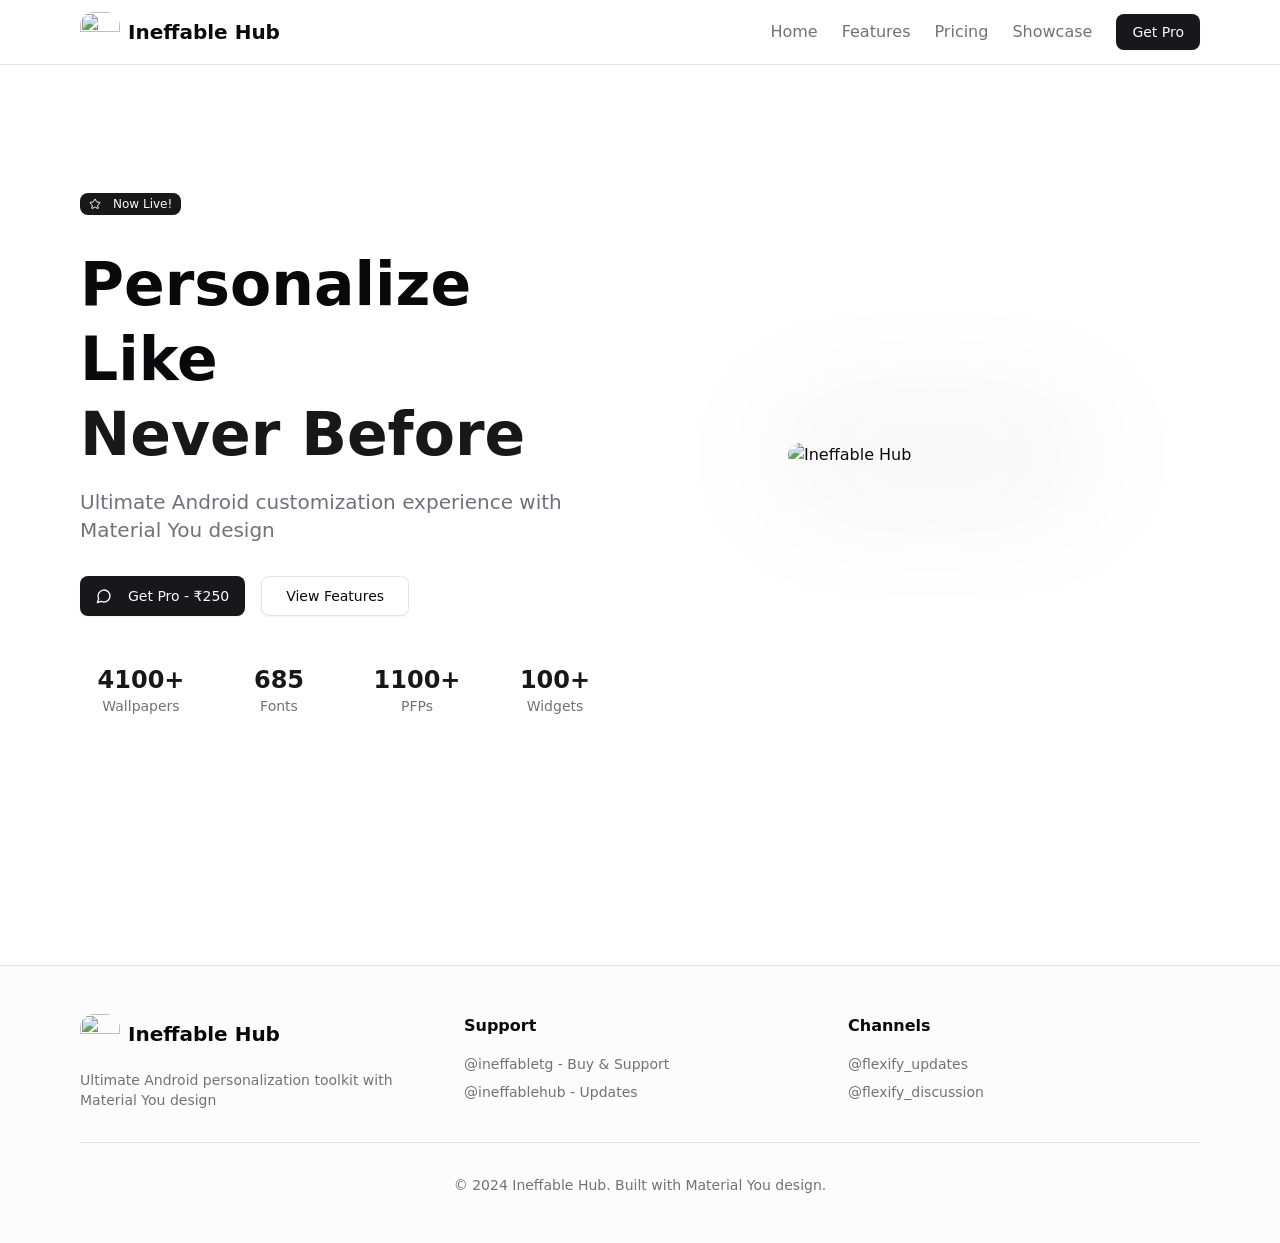
==== commit 8ebf0723: "Updates" ====
--- a/index.html
+++ b/index.html
@@ -1 +1 @@
-<!DOCTYPE html><html lang="en"><head><meta charSet="utf-8"/><meta name="viewport" content="width=device-width, initial-scale=1"/><link rel="preload" as="image" href="https://github.com/Darkx-dev/ShonenX/blob/main/screenshots/mobile/home.jpg?raw=true"/><link rel="preload" as="image" href="https://avatars.githubusercontent.com/u/185715740?v=4"/><link rel="stylesheet" href="/_next/static/css/1e7ecf6a8bd85b03.css" data-precedence="next"/><link rel="preload" as="script" fetchPriority="low" href="/_next/static/chunks/webpack-60ed60c210eb03b3.js"/><script src="/_next/static/chunks/4bd1b696-30c8fcf2f040b778.js" async=""></script><script src="/_next/static/chunks/684-d7f7180df495bd16.js" async=""></script><script src="/_next/static/chunks/main-app-ec5e7da2bdc88eba.js" async=""></script><script src="/_next/static/chunks/497-6b878d7e002e64e3.js" async=""></script><script src="/_next/static/chunks/874-69b9385aafd6678b.js" async=""></script><script src="/_next/static/chunks/app/layout-3b609bdd5032afbf.js" async=""></script><script src="/_next/static/chunks/app/page-6a7cf17ad3685644.js" async=""></script><title>Create Next App</title><meta name="description" content="Generated by create next app"/><link rel="icon" href="/favicon.ico" type="image/x-icon" sizes="16x16"/><script src="/_next/static/chunks/polyfills-42372ed130431b0a.js" noModule=""></script></head><body class="__variable_5cfdac __variable_9a8899 antialiased"><div class="min-h-screen bg-background"><section class="py-20 md:py-32"><div class="max-w-6xl mx-auto px-4"><div class="grid lg:grid-cols-2 gap-12 items-center"><div class="space-y-8"><span data-slot="badge" class="inline-flex items-center justify-center rounded-md border px-2 py-0.5 text-xs font-medium whitespace-nowrap shrink-0 [&amp;&gt;svg]:size-3 gap-1 [&amp;&gt;svg]:pointer-events-none focus-visible:border-ring focus-visible:ring-ring/50 focus-visible:ring-[3px] aria-invalid:ring-destructive/20 dark:aria-invalid:ring-destructive/40 aria-invalid:border-destructive transition-[color,box-shadow] overflow-hidden border-transparent bg-primary text-primary-foreground [a&amp;]:hover:bg-primary/90 w-fit"><svg xmlns="http://www.w3.org/2000/svg" width="24" height="24" viewBox="0 0 24 24" fill="none" stroke="currentColor" stroke-width="2" stroke-linecap="round" stroke-linejoin="round" class="lucide lucide-star w-4 h-4 mr-2" aria-hidden="true"><path d="M11.525 2.295a.53.53 0 0 1 .95 0l2.31 4.679a2.123 2.123 0 0 0 1.595 1.16l5.166.756a.53.53 0 0 1 .294.904l-3.736 3.638a2.123 2.123 0 0 0-.611 1.878l.882 5.14a.53.53 0 0 1-.771.56l-4.618-2.428a2.122 2.122 0 0 0-1.973 0L6.396 21.01a.53.53 0 0 1-.77-.56l.881-5.139a2.122 2.122 0 0 0-.611-1.879L2.16 9.795a.53.53 0 0 1 .294-.906l5.165-.755a2.122 2.122 0 0 0 1.597-1.16z"></path></svg>Now Live!</span><div class="space-y-4"><h1 class="text-4xl md:text-6xl font-bold leading-tight">Personalize Like<br/><span class="text-primary">Never Before</span></h1><p class="text-xl text-muted-foreground">Ultimate Android customization experience with Material You design</p></div><div class="flex flex-col sm:flex-row gap-4"><a href="https://t.me/ineffabletg" data-slot="button" class="inline-flex items-center justify-center gap-2 whitespace-nowrap text-sm font-medium transition-all disabled:pointer-events-none disabled:opacity-50 [&amp;_svg]:pointer-events-none [&amp;_svg:not([class*=&#x27;size-&#x27;])]:size-4 shrink-0 [&amp;_svg]:shrink-0 outline-none focus-visible:border-ring focus-visible:ring-ring/50 focus-visible:ring-[3px] aria-invalid:ring-destructive/20 dark:aria-invalid:ring-destructive/40 aria-invalid:border-destructive bg-primary text-primary-foreground shadow-xs hover:bg-primary/90 h-10 rounded-md px-6 has-[&gt;svg]:px-4"><svg xmlns="http://www.w3.org/2000/svg" width="24" height="24" viewBox="0 0 24 24" fill="none" stroke="currentColor" stroke-width="2" stroke-linecap="round" stroke-linejoin="round" class="lucide lucide-message-circle w-5 h-5 mr-2" aria-hidden="true"><path d="M7.9 20A9 9 0 1 0 4 16.1L2 22Z"></path></svg>Get Pro - ₹250</a><a data-slot="button" class="inline-flex items-center justify-center gap-2 whitespace-nowrap text-sm font-medium transition-all disabled:pointer-events-none disabled:opacity-50 [&amp;_svg]:pointer-events-none [&amp;_svg:not([class*=&#x27;size-&#x27;])]:size-4 shrink-0 [&amp;_svg]:shrink-0 outline-none focus-visible:border-ring focus-visible:ring-ring/50 focus-visible:ring-[3px] aria-invalid:ring-destructive/20 dark:aria-invalid:ring-destructive/40 aria-invalid:border-destructive border bg-background shadow-xs hover:bg-accent hover:text-accent-foreground dark:bg-input/30 dark:border-input dark:hover:bg-input/50 h-10 rounded-md px-6 has-[&gt;svg]:px-4" href="/features">View Features</a></div><div class="grid grid-cols-2 md:grid-cols-4 gap-4 pt-4"><div class="text-center"><div class="text-2xl font-bold text-primary">4100+</div><div class="text-sm text-muted-foreground">Wallpapers</div></div><div class="text-center"><div class="text-2xl font-bold text-primary">685</div><div class="text-sm text-muted-foreground">Fonts</div></div><div class="text-center"><div class="text-2xl font-bold text-primary">1100+</div><div class="text-sm text-muted-foreground">PFPs</div></div><div class="text-center"><div class="text-2xl font-bold text-primary">100+</div><div class="text-sm text-muted-foreground">Widgets</div></div></div></div><div class="flex justify-center"><div class="relative"><div class="absolute inset-0 bg-primary/20 rounded-3xl blur-3xl"></div><img src="https://github.com/Darkx-dev/ShonenX/blob/main/screenshots/mobile/home.jpg?raw=true" alt="Ineffable Hub" class="relative rounded-3xl w-72 shadow-2xl"/></div></div></div></div></section></div><footer class="border-t bg-muted/30 py-12"><div class="max-w-6xl mx-auto px-4"><div class="grid md:grid-cols-3 gap-8"><div><div class="flex items-center gap-2 mb-4"><img src="https://avatars.githubusercontent.com/u/185715740?v=4" class="rounded-xl" width="40" height="40" alt=""/><span class="text-xl font-bold">Ineffable Hub</span></div><p class="text-sm text-muted-foreground">Ultimate Android personalization toolkit with Material You design</p></div><div><h4 class="font-semibold mb-4">Support</h4><div class="space-y-2 text-sm"><a href="https://t.me/ineffabletg" class="block text-muted-foreground hover:text-foreground">@ineffabletg - Buy &amp; Support</a><a href="https://t.me/ineffablehub" class="block text-muted-foreground hover:text-foreground">@ineffablehub - Updates</a></div></div><div><h4 class="font-semibold mb-4">Channels</h4><div class="space-y-2 text-sm"><a href="https://t.me/flexify_updates" class="block text-muted-foreground hover:text-foreground">@flexify_updates</a><a href="https://t.me/flexify_discussion" class="block text-muted-foreground hover:text-foreground">@flexify_discussion</a></div></div></div><div class="border-t mt-8 pt-8 text-center text-sm text-muted-foreground"><p>© 2024 Ineffable Hub. Built with Material You design.</p></div></div></footer><script src="/_next/static/chunks/webpack-60ed60c210eb03b3.js" async=""></script><script>(self.__next_f=self.__next_f||[]).push([0])</script><script>self.__next_f.push([1,"1:\"$Sreact.fragment\"\n2:I[4199,[\"497\",\"static/chunks/497-6b878d7e002e64e3.js\",\"874\",\"static/chunks/874-69b9385aafd6678b.js\",\"177\",\"static/chunks/app/layout-3b609bdd5032afbf.js\"],\"Navigation\"]\n3:I[7555,[],\"\"]\n4:I[1295,[],\"\"]\n5:I[894,[],\"ClientPageRoot\"]\n6:I[7343,[\"497\",\"static/chunks/497-6b878d7e002e64e3.js\",\"874\",\"static/chunks/874-69b9385aafd6678b.js\",\"974\",\"static/chunks/app/page-6a7cf17ad3685644.js\"],\"default\"]\n9:I[9665,[],\"OutletBoundary\"]\nc:I[9665,[],\"ViewportBoundary\"]\ne:I[9665,[],\"MetadataBoundary\"]\n10:I[6614,[],\"\"]\n:HL[\"/_next/static/css/1e7ecf6a8bd85b03.css\",\"style\"]\n"])</script><script>self.__next_f.push([1,"0:{\"P\":null,\"b\":\"JdptNIdPYFSNdn8NeOuZd\",\"p\":\"\",\"c\":[\"\",\"\"],\"i\":false,\"f\":[[[\"\",{\"children\":[\"__PAGE__\",{}]},\"$undefined\",\"$undefined\",true],[\"\",[\"$\",\"$1\",\"c\",{\"children\":[[[\"$\",\"link\",\"0\",{\"rel\":\"stylesheet\",\"href\":\"/_next/static/css/1e7ecf6a8bd85b03.css\",\"precedence\":\"next\",\"crossOrigin\":\"$undefined\",\"nonce\":\"$undefined\"}]],[\"$\",\"html\",null,{\"lang\":\"en\",\"children\":[\"$\",\"body\",null,{\"className\":\"__variable_5cfdac __variable_9a8899 antialiased\",\"children\":[[\"$\",\"$L2\",null,{}],[\"$\",\"$L3\",null,{\"parallelRouterKey\":\"children\",\"error\":\"$undefined\",\"errorStyles\":\"$undefined\",\"errorScripts\":\"$undefined\",\"template\":[\"$\",\"$L4\",null,{}],\"templateStyles\":\"$undefined\",\"templateScripts\":\"$undefined\",\"notFound\":[[[\"$\",\"title\",null,{\"children\":\"404: This page could not be found.\"}],[\"$\",\"div\",null,{\"style\":{\"fontFamily\":\"system-ui,\\\"Segoe UI\\\",Roboto,Helvetica,Arial,sans-serif,\\\"Apple Color Emoji\\\",\\\"Segoe UI Emoji\\\"\",\"height\":\"100vh\",\"textAlign\":\"center\",\"display\":\"flex\",\"flexDirection\":\"column\",\"alignItems\":\"center\",\"justifyContent\":\"center\"},\"children\":[\"$\",\"div\",null,{\"children\":[[\"$\",\"style\",null,{\"dangerouslySetInnerHTML\":{\"__html\":\"body{color:#000;background:#fff;margin:0}.next-error-h1{border-right:1px solid rgba(0,0,0,.3)}@media (prefers-color-scheme:dark){body{color:#fff;background:#000}.next-error-h1{border-right:1px solid rgba(255,255,255,.3)}}\"}}],[\"$\",\"h1\",null,{\"className\":\"next-error-h1\",\"style\":{\"display\":\"inline-block\",\"margin\":\"0 20px 0 0\",\"padding\":\"0 23px 0 0\",\"fontSize\":24,\"fontWeight\":500,\"verticalAlign\":\"top\",\"lineHeight\":\"49px\"},\"children\":404}],[\"$\",\"div\",null,{\"style\":{\"display\":\"inline-block\"},\"children\":[\"$\",\"h2\",null,{\"style\":{\"fontSize\":14,\"fontWeight\":400,\"lineHeight\":\"49px\",\"margin\":0},\"children\":\"This page could not be found.\"}]}]]}]}]],[]],\"forbidden\":\"$undefined\",\"unauthorized\":\"$undefined\"}],[\"$\",\"footer\",null,{\"className\":\"border-t bg-muted/30 py-12\",\"children\":[\"$\",\"div\",null,{\"className\":\"max-w-6xl mx-auto px-4\",\"children\":[[\"$\",\"div\",null,{\"className\":\"grid md:grid-cols-3 gap-8\",\"children\":[[\"$\",\"div\",null,{\"children\":[[\"$\",\"div\",null,{\"className\":\"flex items-center gap-2 mb-4\",\"children\":[[\"$\",\"img\",null,{\"src\":\"https://avatars.githubusercontent.com/u/185715740?v=4\",\"className\":\"rounded-xl\",\"width\":40,\"height\":40,\"alt\":\"\"}],[\"$\",\"span\",null,{\"className\":\"text-xl font-bold\",\"children\":\"Ineffable Hub\"}]]}],[\"$\",\"p\",null,{\"className\":\"text-sm text-muted-foreground\",\"children\":\"Ultimate Android personalization toolkit with Material You design\"}]]}],[\"$\",\"div\",null,{\"children\":[[\"$\",\"h4\",null,{\"className\":\"font-semibold mb-4\",\"children\":\"Support\"}],[\"$\",\"div\",null,{\"className\":\"space-y-2 text-sm\",\"children\":[[\"$\",\"a\",null,{\"href\":\"https://t.me/ineffabletg\",\"className\":\"block text-muted-foreground hover:text-foreground\",\"children\":\"@ineffabletg - Buy \u0026 Support\"}],[\"$\",\"a\",null,{\"href\":\"https://t.me/ineffablehub\",\"className\":\"block text-muted-foreground hover:text-foreground\",\"children\":\"@ineffablehub - Updates\"}]]}]]}],[\"$\",\"div\",null,{\"children\":[[\"$\",\"h4\",null,{\"className\":\"font-semibold mb-4\",\"children\":\"Channels\"}],[\"$\",\"div\",null,{\"className\":\"space-y-2 text-sm\",\"children\":[[\"$\",\"a\",null,{\"href\":\"https://t.me/flexify_updates\",\"className\":\"block text-muted-foreground hover:text-foreground\",\"children\":\"@flexify_updates\"}],[\"$\",\"a\",null,{\"href\":\"https://t.me/flexify_discussion\",\"className\":\"block text-muted-foreground hover:text-foreground\",\"children\":\"@flexify_discussion\"}]]}]]}]]}],[\"$\",\"div\",null,{\"className\":\"border-t mt-8 pt-8 text-center text-sm text-muted-foreground\",\"children\":[\"$\",\"p\",null,{\"children\":\"© 2024 Ineffable Hub. Built with Material You design.\"}]}]]}]}]]}]}]]}],{\"children\":[\"__PAGE__\",[\"$\",\"$1\",\"c\",{\"children\":[[\"$\",\"$L5\",null,{\"Component\":\"$6\",\"searchParams\":{},\"params\":{},\"promises\":[\"$@7\",\"$@8\"]}],\"$undefined\",null,[\"$\",\"$L9\",null,{\"children\":[\"$La\",\"$Lb\",null]}]]}],{},null,false]},null,false],[\"$\",\"$1\",\"h\",{\"children\":[null,[\"$\",\"$1\",\"ho4rMHtisJE2wIs4WEnkM\",{\"children\":[[\"$\",\"$Lc\",null,{\"children\":\"$Ld\"}],null]}],[\"$\",\"$Le\",null,{\"children\":\"$Lf\"}]]}],false]],\"m\":\"$undefined\",\"G\":[\"$10\",\"$undefined\"],\"s\":false,\"S\":true}\n"])</script><script>self.__next_f.push([1,"7:{}\n8:{}\n"])</script><script>self.__next_f.push([1,"d:[[\"$\",\"meta\",\"0\",{\"charSet\":\"utf-8\"}],[\"$\",\"meta\",\"1\",{\"name\":\"viewport\",\"content\":\"width=device-width, initial-scale=1\"}]]\na:null\n"])</script><script>self.__next_f.push([1,"b:null\nf:[[\"$\",\"title\",\"0\",{\"children\":\"Create Next App\"}],[\"$\",\"meta\",\"1\",{\"name\":\"description\",\"content\":\"Generated by create next app\"}],[\"$\",\"link\",\"2\",{\"rel\":\"icon\",\"href\":\"/favicon.ico\",\"type\":\"image/x-icon\",\"sizes\":\"16x16\"}]]\n"])</script></body></html>+<!DOCTYPE html><html lang="en"><head><meta charSet="utf-8"/><meta name="viewport" content="width=device-width, initial-scale=1"/><link rel="preload" as="image" href="https://github.com/Darkx-dev/ShonenX/blob/main/screenshots/mobile/home.jpg?raw=true"/><link rel="preload" as="image" href="https://avatars.githubusercontent.com/u/185715740?v=4"/><link rel="stylesheet" href="/_next/static/css/14defd3c82791e77.css" data-precedence="next"/><link rel="preload" as="script" fetchPriority="low" href="/_next/static/chunks/webpack-67c6aaf98a5905bc.js"/><script src="/_next/static/chunks/11eacf67-d2885b7dcd165105.js" async=""></script><script src="/_next/static/chunks/954-8836083144ed8179.js" async=""></script><script src="/_next/static/chunks/main-app-585dbb7a6a29a2ef.js" async=""></script><script src="/_next/static/chunks/74-375b0d78f112a019.js" async=""></script><script src="/_next/static/chunks/950-37d304f7911833c0.js" async=""></script><script src="/_next/static/chunks/app/layout-0ebb580c6d3d8cec.js" async=""></script><script src="/_next/static/chunks/app/page-acd75e4f72212991.js" async=""></script><title>Create Next App</title><meta name="description" content="Generated by create next app"/><link rel="icon" href="/favicon.ico" type="image/x-icon" sizes="16x16"/><script src="/_next/static/chunks/polyfills-42372ed130431b0a.js" noModule=""></script></head><body class="__variable_5cfdac __variable_9a8899 antialiased"><div class="min-h-screen bg-background"><section class="py-20 md:py-32"><div class="max-w-6xl mx-auto px-4"><div class="grid lg:grid-cols-2 gap-12 items-center"><div class="space-y-8"><span data-slot="badge" class="inline-flex items-center justify-center rounded-md border px-2 py-0.5 text-xs font-medium whitespace-nowrap shrink-0 [&amp;&gt;svg]:size-3 gap-1 [&amp;&gt;svg]:pointer-events-none focus-visible:border-ring focus-visible:ring-ring/50 focus-visible:ring-[3px] aria-invalid:ring-destructive/20 dark:aria-invalid:ring-destructive/40 aria-invalid:border-destructive transition-[color,box-shadow] overflow-hidden border-transparent bg-primary text-primary-foreground [a&amp;]:hover:bg-primary/90 w-fit"><svg xmlns="http://www.w3.org/2000/svg" width="24" height="24" viewBox="0 0 24 24" fill="none" stroke="currentColor" stroke-width="2" stroke-linecap="round" stroke-linejoin="round" class="lucide lucide-star w-4 h-4 mr-2" aria-hidden="true"><path d="M11.525 2.295a.53.53 0 0 1 .95 0l2.31 4.679a2.123 2.123 0 0 0 1.595 1.16l5.166.756a.53.53 0 0 1 .294.904l-3.736 3.638a2.123 2.123 0 0 0-.611 1.878l.882 5.14a.53.53 0 0 1-.771.56l-4.618-2.428a2.122 2.122 0 0 0-1.973 0L6.396 21.01a.53.53 0 0 1-.77-.56l.881-5.139a2.122 2.122 0 0 0-.611-1.879L2.16 9.795a.53.53 0 0 1 .294-.906l5.165-.755a2.122 2.122 0 0 0 1.597-1.16z"></path></svg>Now Live!</span><div class="space-y-4"><h1 class="text-4xl md:text-6xl font-bold leading-tight">Personalize Like<br/><span class="text-primary">Never Before</span></h1><p class="text-xl text-muted-foreground">Ultimate Android customization experience with Material You design</p></div><div class="flex flex-col sm:flex-row gap-4"><a href="https://t.me/ineffabletg" data-slot="button" class="inline-flex items-center justify-center gap-2 whitespace-nowrap text-sm font-medium transition-all disabled:pointer-events-none disabled:opacity-50 [&amp;_svg]:pointer-events-none [&amp;_svg:not([class*=&#x27;size-&#x27;])]:size-4 shrink-0 [&amp;_svg]:shrink-0 outline-none focus-visible:border-ring focus-visible:ring-ring/50 focus-visible:ring-[3px] aria-invalid:ring-destructive/20 dark:aria-invalid:ring-destructive/40 aria-invalid:border-destructive bg-primary text-primary-foreground shadow-xs hover:bg-primary/90 h-10 rounded-md px-6 has-[&gt;svg]:px-4"><svg xmlns="http://www.w3.org/2000/svg" width="24" height="24" viewBox="0 0 24 24" fill="none" stroke="currentColor" stroke-width="2" stroke-linecap="round" stroke-linejoin="round" class="lucide lucide-message-circle w-5 h-5 mr-2" aria-hidden="true"><path d="M7.9 20A9 9 0 1 0 4 16.1L2 22Z"></path></svg>Get Pro - ₹250</a><a data-slot="button" class="inline-flex items-center justify-center gap-2 whitespace-nowrap text-sm font-medium transition-all disabled:pointer-events-none disabled:opacity-50 [&amp;_svg]:pointer-events-none [&amp;_svg:not([class*=&#x27;size-&#x27;])]:size-4 shrink-0 [&amp;_svg]:shrink-0 outline-none focus-visible:border-ring focus-visible:ring-ring/50 focus-visible:ring-[3px] aria-invalid:ring-destructive/20 dark:aria-invalid:ring-destructive/40 aria-invalid:border-destructive border bg-background shadow-xs hover:bg-accent hover:text-accent-foreground dark:bg-input/30 dark:border-input dark:hover:bg-input/50 h-10 rounded-md px-6 has-[&gt;svg]:px-4" href="/features">View Features</a></div><div class="grid grid-cols-2 md:grid-cols-4 gap-4 pt-4"><div class="text-center"><div class="text-2xl font-bold text-primary">4100+</div><div class="text-sm text-muted-foreground">Wallpapers</div></div><div class="text-center"><div class="text-2xl font-bold text-primary">685</div><div class="text-sm text-muted-foreground">Fonts</div></div><div class="text-center"><div class="text-2xl font-bold text-primary">1100+</div><div class="text-sm text-muted-foreground">PFPs</div></div><div class="text-center"><div class="text-2xl font-bold text-primary">100+</div><div class="text-sm text-muted-foreground">Widgets</div></div></div></div><div class="flex justify-center"><div class="relative"><div class="absolute inset-0 bg-primary/20 rounded-3xl blur-3xl"></div><img src="https://github.com/Darkx-dev/ShonenX/blob/main/screenshots/mobile/home.jpg?raw=true" alt="Ineffable Hub" class="relative rounded-3xl w-72 shadow-2xl"/></div></div></div></div></section></div><footer class="border-t bg-muted/30 py-12"><div class="max-w-6xl mx-auto px-4"><div class="grid md:grid-cols-3 gap-8"><div><div class="flex items-center gap-2 mb-4"><img src="https://avatars.githubusercontent.com/u/185715740?v=4" class="rounded-xl" width="40" height="40" alt=""/><span class="text-xl font-bold">Ineffable Hub</span></div><p class="text-sm text-muted-foreground">Ultimate Android personalization toolkit with Material You design</p></div><div><h4 class="font-semibold mb-4">Support</h4><div class="space-y-2 text-sm"><a href="https://t.me/ineffabletg" class="block text-muted-foreground hover:text-foreground">@ineffabletg - Buy &amp; Support</a><a href="https://t.me/ineffablehub" class="block text-muted-foreground hover:text-foreground">@ineffablehub - Updates</a></div></div><div><h4 class="font-semibold mb-4">Channels</h4><div class="space-y-2 text-sm"><a href="https://t.me/flexify_updates" class="block text-muted-foreground hover:text-foreground">@flexify_updates</a><a href="https://t.me/flexify_discussion" class="block text-muted-foreground hover:text-foreground">@flexify_discussion</a></div></div></div><div class="border-t mt-8 pt-8 text-center text-sm text-muted-foreground"><p>© 2024 Ineffable Hub. Built with Material You design.</p></div></div></footer><script src="/_next/static/chunks/webpack-67c6aaf98a5905bc.js" async=""></script><script>(self.__next_f=self.__next_f||[]).push([0])</script><script>self.__next_f.push([1,"1:\"$Sreact.fragment\"\n2:I[6750,[\"74\",\"static/chunks/74-375b0d78f112a019.js\",\"950\",\"static/chunks/950-37d304f7911833c0.js\",\"177\",\"static/chunks/app/layout-0ebb580c6d3d8cec.js\"],\"Navigation\"]\n3:I[1063,[],\"\"]\n4:I[1483,[],\"\"]\n5:I[5234,[],\"ClientPageRoot\"]\n6:I[1788,[\"74\",\"static/chunks/74-375b0d78f112a019.js\",\"950\",\"static/chunks/950-37d304f7911833c0.js\",\"974\",\"static/chunks/app/page-acd75e4f72212991.js\"],\"default\"]\n9:I[5125,[],\"OutletBoundary\"]\nc:I[5125,[],\"ViewportBoundary\"]\ne:I[5125,[],\"MetadataBoundary\"]\n10:I[1954,[],\"\"]\n:HL[\"/_next/static/css/14defd3c82791e77.css\",\"style\"]\n"])</script><script>self.__next_f.push([1,"0:{\"P\":null,\"b\":\"gJAYVuUCRn1k3z7QgUvcT\",\"p\":\"\",\"c\":[\"\",\"\"],\"i\":false,\"f\":[[[\"\",{\"children\":[\"__PAGE__\",{}]},\"$undefined\",\"$undefined\",true],[\"\",[\"$\",\"$1\",\"c\",{\"children\":[[[\"$\",\"link\",\"0\",{\"rel\":\"stylesheet\",\"href\":\"/_next/static/css/14defd3c82791e77.css\",\"precedence\":\"next\",\"crossOrigin\":\"$undefined\",\"nonce\":\"$undefined\"}]],[\"$\",\"html\",null,{\"lang\":\"en\",\"children\":[\"$\",\"body\",null,{\"className\":\"__variable_5cfdac __variable_9a8899 antialiased\",\"children\":[[\"$\",\"$L2\",null,{}],[\"$\",\"$L3\",null,{\"parallelRouterKey\":\"children\",\"error\":\"$undefined\",\"errorStyles\":\"$undefined\",\"errorScripts\":\"$undefined\",\"template\":[\"$\",\"$L4\",null,{}],\"templateStyles\":\"$undefined\",\"templateScripts\":\"$undefined\",\"notFound\":[[[\"$\",\"title\",null,{\"children\":\"404: This page could not be found.\"}],[\"$\",\"div\",null,{\"style\":{\"fontFamily\":\"system-ui,\\\"Segoe UI\\\",Roboto,Helvetica,Arial,sans-serif,\\\"Apple Color Emoji\\\",\\\"Segoe UI Emoji\\\"\",\"height\":\"100vh\",\"textAlign\":\"center\",\"display\":\"flex\",\"flexDirection\":\"column\",\"alignItems\":\"center\",\"justifyContent\":\"center\"},\"children\":[\"$\",\"div\",null,{\"children\":[[\"$\",\"style\",null,{\"dangerouslySetInnerHTML\":{\"__html\":\"body{color:#000;background:#fff;margin:0}.next-error-h1{border-right:1px solid rgba(0,0,0,.3)}@media (prefers-color-scheme:dark){body{color:#fff;background:#000}.next-error-h1{border-right:1px solid rgba(255,255,255,.3)}}\"}}],[\"$\",\"h1\",null,{\"className\":\"next-error-h1\",\"style\":{\"display\":\"inline-block\",\"margin\":\"0 20px 0 0\",\"padding\":\"0 23px 0 0\",\"fontSize\":24,\"fontWeight\":500,\"verticalAlign\":\"top\",\"lineHeight\":\"49px\"},\"children\":404}],[\"$\",\"div\",null,{\"style\":{\"display\":\"inline-block\"},\"children\":[\"$\",\"h2\",null,{\"style\":{\"fontSize\":14,\"fontWeight\":400,\"lineHeight\":\"49px\",\"margin\":0},\"children\":\"This page could not be found.\"}]}]]}]}]],[]],\"forbidden\":\"$undefined\",\"unauthorized\":\"$undefined\"}],[\"$\",\"footer\",null,{\"className\":\"border-t bg-muted/30 py-12\",\"children\":[\"$\",\"div\",null,{\"className\":\"max-w-6xl mx-auto px-4\",\"children\":[[\"$\",\"div\",null,{\"className\":\"grid md:grid-cols-3 gap-8\",\"children\":[[\"$\",\"div\",null,{\"children\":[[\"$\",\"div\",null,{\"className\":\"flex items-center gap-2 mb-4\",\"children\":[[\"$\",\"img\",null,{\"src\":\"https://avatars.githubusercontent.com/u/185715740?v=4\",\"className\":\"rounded-xl\",\"width\":40,\"height\":40,\"alt\":\"\"}],[\"$\",\"span\",null,{\"className\":\"text-xl font-bold\",\"children\":\"Ineffable Hub\"}]]}],[\"$\",\"p\",null,{\"className\":\"text-sm text-muted-foreground\",\"children\":\"Ultimate Android personalization toolkit with Material You design\"}]]}],[\"$\",\"div\",null,{\"children\":[[\"$\",\"h4\",null,{\"className\":\"font-semibold mb-4\",\"children\":\"Support\"}],[\"$\",\"div\",null,{\"className\":\"space-y-2 text-sm\",\"children\":[[\"$\",\"a\",null,{\"href\":\"https://t.me/ineffabletg\",\"className\":\"block text-muted-foreground hover:text-foreground\",\"children\":\"@ineffabletg - Buy \u0026 Support\"}],[\"$\",\"a\",null,{\"href\":\"https://t.me/ineffablehub\",\"className\":\"block text-muted-foreground hover:text-foreground\",\"children\":\"@ineffablehub - Updates\"}]]}]]}],[\"$\",\"div\",null,{\"children\":[[\"$\",\"h4\",null,{\"className\":\"font-semibold mb-4\",\"children\":\"Channels\"}],[\"$\",\"div\",null,{\"className\":\"space-y-2 text-sm\",\"children\":[[\"$\",\"a\",null,{\"href\":\"https://t.me/flexify_updates\",\"className\":\"block text-muted-foreground hover:text-foreground\",\"children\":\"@flexify_updates\"}],[\"$\",\"a\",null,{\"href\":\"https://t.me/flexify_discussion\",\"className\":\"block text-muted-foreground hover:text-foreground\",\"children\":\"@flexify_discussion\"}]]}]]}]]}],[\"$\",\"div\",null,{\"className\":\"border-t mt-8 pt-8 text-center text-sm text-muted-foreground\",\"children\":[\"$\",\"p\",null,{\"children\":\"© 2024 Ineffable Hub. Built with Material You design.\"}]}]]}]}]]}]}]]}],{\"children\":[\"__PAGE__\",[\"$\",\"$1\",\"c\",{\"children\":[[\"$\",\"$L5\",null,{\"Component\":\"$6\",\"searchParams\":{},\"params\":{},\"promises\":[\"$@7\",\"$@8\"]}],\"$undefined\",null,[\"$\",\"$L9\",null,{\"children\":[\"$La\",\"$Lb\",null]}]]}],{},null,false]},null,false],[\"$\",\"$1\",\"h\",{\"children\":[null,[\"$\",\"$1\",\"5l89sfkzHws796BAxv4pd\",{\"children\":[[\"$\",\"$Lc\",null,{\"children\":\"$Ld\"}],null]}],[\"$\",\"$Le\",null,{\"children\":\"$Lf\"}]]}],false]],\"m\":\"$undefined\",\"G\":[\"$10\",\"$undefined\"],\"s\":false,\"S\":true}\n"])</script><script>self.__next_f.push([1,"7:{}\n8:{}\n"])</script><script>self.__next_f.push([1,"d:[[\"$\",\"meta\",\"0\",{\"charSet\":\"utf-8\"}],[\"$\",\"meta\",\"1\",{\"name\":\"viewport\",\"content\":\"width=device-width, initial-scale=1\"}]]\na:null\n"])</script><script>self.__next_f.push([1,"b:null\nf:[[\"$\",\"title\",\"0\",{\"children\":\"Create Next App\"}],[\"$\",\"meta\",\"1\",{\"name\":\"description\",\"content\":\"Generated by create next app\"}],[\"$\",\"link\",\"2\",{\"rel\":\"icon\",\"href\":\"/favicon.ico\",\"type\":\"image/x-icon\",\"sizes\":\"16x16\"}]]\n"])</script></body></html>
--- a/_next/static/css/14defd3c82791e77.css
+++ b/_next/static/css/14defd3c82791e77.css
@@ -0,0 +1,3 @@
+@font-face{font-family:Geist;font-style:normal;font-weight:100 900;font-display:swap;src:url(/_next/static/media/8d697b304b401681-s.woff2) format("woff2");unicode-range:u+0301,u+0400-045f,u+0490-0491,u+04b0-04b1,u+2116}@font-face{font-family:Geist;font-style:normal;font-weight:100 900;font-display:swap;src:url(/_next/static/media/ba015fad6dcf6784-s.woff2) format("woff2");unicode-range:u+0100-02ba,u+02bd-02c5,u+02c7-02cc,u+02ce-02d7,u+02dd-02ff,u+0304,u+0308,u+0329,u+1d00-1dbf,u+1e00-1e9f,u+1ef2-1eff,u+2020,u+20a0-20ab,u+20ad-20c0,u+2113,u+2c60-2c7f,u+a720-a7ff}@font-face{font-family:Geist;font-style:normal;font-weight:100 900;font-display:swap;src:url(/_next/static/media/569ce4b8f30dc480-s.p.woff2) format("woff2");unicode-range:u+00??,u+0131,u+0152-0153,u+02bb-02bc,u+02c6,u+02da,u+02dc,u+0304,u+0308,u+0329,u+2000-206f,u+20ac,u+2122,u+2191,u+2193,u+2212,u+2215,u+feff,u+fffd}@font-face{font-family:Geist Fallback;src:local("Arial");ascent-override:95.94%;descent-override:28.16%;line-gap-override:0.00%;size-adjust:104.76%}.__className_5cfdac{font-family:Geist,Geist Fallback;font-style:normal}.__variable_5cfdac{--font-geist-sans:"Geist","Geist Fallback"}@font-face{font-family:Geist Mono;font-style:normal;font-weight:100 900;font-display:swap;src:url(/_next/static/media/9610d9e46709d722-s.woff2) format("woff2");unicode-range:u+0301,u+0400-045f,u+0490-0491,u+04b0-04b1,u+2116}@font-face{font-family:Geist Mono;font-style:normal;font-weight:100 900;font-display:swap;src:url(/_next/static/media/747892c23ea88013-s.woff2) format("woff2");unicode-range:u+0100-02ba,u+02bd-02c5,u+02c7-02cc,u+02ce-02d7,u+02dd-02ff,u+0304,u+0308,u+0329,u+1d00-1dbf,u+1e00-1e9f,u+1ef2-1eff,u+2020,u+20a0-20ab,u+20ad-20c0,u+2113,u+2c60-2c7f,u+a720-a7ff}@font-face{font-family:Geist Mono;font-style:normal;font-weight:100 900;font-display:swap;src:url(/_next/static/media/93f479601ee12b01-s.p.woff2) format("woff2");unicode-range:u+00??,u+0131,u+0152-0153,u+02bb-02bc,u+02c6,u+02da,u+02dc,u+0304,u+0308,u+0329,u+2000-206f,u+20ac,u+2122,u+2191,u+2193,u+2212,u+2215,u+feff,u+fffd}@font-face{font-family:Geist Mono Fallback;src:local("Arial");ascent-override:74.67%;descent-override:21.92%;line-gap-override:0.00%;size-adjust:134.59%}.__className_9a8899{font-family:Geist Mono,Geist Mono Fallback;font-style:normal}.__variable_9a8899{--font-geist-mono:"Geist Mono","Geist Mono Fallback"}
+
+/*! tailwindcss v4.1.11 | MIT License | https://tailwindcss.com */@layer properties{@supports (((-webkit-hyphens:none)) and (not (margin-trim:inline))) or ((-moz-orient:inline) and (not (color:rgb(from red r g b)))){*,::backdrop,:after,:before{--tw-translate-x:0;--tw-translate-y:0;--tw-translate-z:0;--tw-scale-x:1;--tw-scale-y:1;--tw-scale-z:1;--tw-rotate-x:initial;--tw-rotate-y:initial;--tw-rotate-z:initial;--tw-skew-x:initial;--tw-skew-y:initial;--tw-pan-x:initial;--tw-pan-y:initial;--tw-pinch-zoom:initial;--tw-space-y-reverse:0;--tw-space-x-reverse:0;--tw-divide-x-reverse:0;--tw-border-style:solid;--tw-divide-y-reverse:0;--tw-gradient-position:initial;--tw-gradient-from:#0000;--tw-gradient-via:#0000;--tw-gradient-to:#0000;--tw-gradient-stops:initial;--tw-gradient-via-stops:initial;--tw-gradient-from-position:0%;--tw-gradient-via-position:50%;--tw-gradient-to-position:100%;--tw-leading:initial;--tw-font-weight:initial;--tw-ordinal:initial;--tw-slashed-zero:initial;--tw-numeric-figure:initial;--tw-numeric-spacing:initial;--tw-numeric-fraction:initial;--tw-shadow:0 0 #0000;--tw-shadow-color:initial;--tw-shadow-alpha:100%;--tw-inset-shadow:0 0 #0000;--tw-inset-shadow-color:initial;--tw-inset-shadow-alpha:100%;--tw-ring-color:initial;--tw-ring-shadow:0 0 #0000;--tw-inset-ring-color:initial;--tw-inset-ring-shadow:0 0 #0000;--tw-ring-inset:initial;--tw-ring-offset-width:0px;--tw-ring-offset-color:#fff;--tw-ring-offset-shadow:0 0 #0000;--tw-outline-style:solid;--tw-blur:initial;--tw-brightness:initial;--tw-contrast:initial;--tw-grayscale:initial;--tw-hue-rotate:initial;--tw-invert:initial;--tw-opacity:initial;--tw-saturate:initial;--tw-sepia:initial;--tw-drop-shadow:initial;--tw-drop-shadow-color:initial;--tw-drop-shadow-alpha:100%;--tw-drop-shadow-size:initial;--tw-backdrop-blur:initial;--tw-backdrop-brightness:initial;--tw-backdrop-contrast:initial;--tw-backdrop-grayscale:initial;--tw-backdrop-hue-rotate:initial;--tw-backdrop-invert:initial;--tw-backdrop-opacity:initial;--tw-backdrop-saturate:initial;--tw-backdrop-sepia:initial;--tw-duration:initial;--tw-animation-delay:0s;--tw-animation-direction:normal;--tw-animation-duration:initial;--tw-animation-fill-mode:none;--tw-animation-iteration-count:1;--tw-enter-opacity:1;--tw-enter-rotate:0;--tw-enter-scale:1;--tw-enter-translate-x:0;--tw-enter-translate-y:0;--tw-exit-opacity:1;--tw-exit-rotate:0;--tw-exit-scale:1;--tw-exit-translate-x:0;--tw-exit-translate-y:0}}}@layer theme{:host,:root{--font-sans:ui-sans-serif,system-ui,sans-serif,"Apple Color Emoji","Segoe UI Emoji","Segoe UI Symbol","Noto Color Emoji";--font-mono:ui-monospace,SFMono-Regular,Menlo,Monaco,Consolas,"Liberation Mono","Courier New",monospace;--color-red-500:oklch(63.7% .237 25.331);--color-orange-500:oklch(70.5% .213 47.604);--color-orange-600:oklch(64.6% .222 41.116);--color-amber-500:oklch(76.9% .188 70.08);--color-green-400:oklch(79.2% .209 151.711);--color-green-500:oklch(72.3% .219 149.579);--color-teal-600:oklch(60% .118 184.704);--color-teal-700:oklch(51.1% .096 186.391);--color-cyan-500:oklch(71.5% .143 215.221);--color-cyan-600:oklch(60.9% .126 221.723);--color-blue-50:oklch(97% .014 254.604);--color-blue-400:oklch(70.7% .165 254.624);--color-blue-500:oklch(62.3% .214 259.815);--color-blue-600:oklch(54.6% .245 262.881);--color-blue-700:oklch(48.8% .243 264.376);--color-purple-50:oklch(97.7% .014 308.299);--color-purple-200:oklch(90.2% .063 306.703);--color-purple-400:oklch(71.4% .203 305.504);--color-purple-600:oklch(55.8% .288 302.321);--color-purple-700:oklch(49.6% .265 301.924);--color-slate-50:oklch(98.4% .003 247.858);--color-slate-100:oklch(96.8% .007 247.896);--color-slate-200:oklch(92.9% .013 255.508);--color-slate-300:oklch(86.9% .022 252.894);--color-slate-500:oklch(55.4% .046 257.417);--color-slate-600:oklch(44.6% .043 257.281);--color-slate-700:oklch(37.2% .044 257.287);--color-slate-800:oklch(27.9% .041 260.031);--color-slate-900:oklch(20.8% .042 265.755);--color-gray-50:oklch(98.5% .002 247.839);--color-gray-300:oklch(87.2% .01 258.338);--color-gray-500:oklch(55.1% .027 264.364);--color-black:#000;--color-white:#fff;--spacing:.25rem;--container-sm:24rem;--container-md:28rem;--container-lg:32rem;--container-xl:36rem;--container-2xl:42rem;--container-3xl:48rem;--container-4xl:56rem;--container-6xl:72rem;--text-xs:.75rem;--text-xs--line-height:calc(1/.75);--text-sm:.875rem;--text-sm--line-height:calc(1.25/.875);--text-base:1rem;--text-base--line-height:calc(1.5/1);--text-lg:1.125rem;--text-lg--line-height:calc(1.75/1.125);--text-xl:1.25rem;--text-xl--line-height:calc(1.75/1.25);--text-2xl:1.5rem;--text-2xl--line-height:calc(2/1.5);--text-3xl:1.875rem;--text-3xl--line-height:calc(2.25/1.875);--text-4xl:2.25rem;--text-4xl--line-height:calc(2.5/2.25);--text-5xl:3rem;--text-5xl--line-height:1;--text-6xl:3.75rem;--text-6xl--line-height:1;--font-weight-medium:500;--font-weight-semibold:600;--font-weight-bold:700;--leading-tight:1.25;--leading-relaxed:1.625;--radius-2xl:1rem;--radius-3xl:1.5rem;--blur-sm:8px;--blur-md:12px;--blur-3xl:64px;--default-transition-duration:.15s;--default-transition-timing-function:cubic-bezier(.4,0,.2,1);--default-font-family:var(--font-sans);--default-mono-font-family:var(--font-mono)}}@layer base{*,::backdrop,:after,:before{box-sizing:border-box;border:0 solid;margin:0;padding:0}::file-selector-button{box-sizing:border-box;border:0 solid;margin:0;padding:0}:host,html{-webkit-text-size-adjust:100%;tab-size:4;line-height:1.5;font-family:var(--default-font-family,ui-sans-serif,system-ui,sans-serif,"Apple Color Emoji","Segoe UI Emoji","Segoe UI Symbol","Noto Color Emoji");font-feature-settings:var(--default-font-feature-settings,normal);font-variation-settings:var(--default-font-variation-settings,normal);-webkit-tap-highlight-color:transparent}hr{height:0;color:inherit;border-top-width:1px}abbr:where([title]){-webkit-text-decoration:underline dotted;text-decoration:underline dotted}h1,h2,h3,h4,h5,h6{font-size:inherit;font-weight:inherit}a{color:inherit;-webkit-text-decoration:inherit;text-decoration:inherit}b,strong{font-weight:bolder}code,kbd,pre,samp{font-family:var(--default-mono-font-family,ui-monospace,SFMono-Regular,Menlo,Monaco,Consolas,"Liberation Mono","Courier New",monospace);font-feature-settings:var(--default-mono-font-feature-settings,normal);font-variation-settings:var(--default-mono-font-variation-settings,normal);font-size:1em}small{font-size:80%}sub,sup{vertical-align:baseline;font-size:75%;line-height:0;position:relative}sub{bottom:-.25em}sup{top:-.5em}table{text-indent:0;border-color:inherit;border-collapse:collapse}:-moz-focusring{outline:auto}progress{vertical-align:baseline}summary{display:list-item}menu,ol,ul{list-style:none}audio,canvas,embed,iframe,img,object,svg,video{vertical-align:middle;display:block}img,video{max-width:100%;height:auto}button,input,optgroup,select,textarea{font:inherit;font-feature-settings:inherit;font-variation-settings:inherit;letter-spacing:inherit;color:inherit;opacity:1;background-color:#0000;border-radius:0}::file-selector-button{font:inherit;font-feature-settings:inherit;font-variation-settings:inherit;letter-spacing:inherit;color:inherit;opacity:1;background-color:#0000;border-radius:0}:where(select:is([multiple],[size])) optgroup{font-weight:bolder}:where(select:is([multiple],[size])) optgroup option{padding-inline-start:20px}::file-selector-button{margin-inline-end:4px}::placeholder{opacity:1}@supports (not ((-webkit-appearance:-apple-pay-button))) or (contain-intrinsic-size:1px){::placeholder{color:currentColor}@supports (color:color-mix(in lab,red,red)){::placeholder{color:color-mix(in oklab,currentcolor 50%,transparent)}}}textarea{resize:vertical}::-webkit-search-decoration{-webkit-appearance:none}::-webkit-date-and-time-value{min-height:1lh;text-align:inherit}::-webkit-datetime-edit{display:inline-flex}::-webkit-datetime-edit-fields-wrapper{padding:0}::-webkit-datetime-edit,::-webkit-datetime-edit-year-field{padding-block:0}::-webkit-datetime-edit-day-field,::-webkit-datetime-edit-month-field{padding-block:0}::-webkit-datetime-edit-hour-field,::-webkit-datetime-edit-minute-field{padding-block:0}::-webkit-datetime-edit-millisecond-field,::-webkit-datetime-edit-second-field{padding-block:0}::-webkit-datetime-edit-meridiem-field{padding-block:0}:-moz-ui-invalid{box-shadow:none}button,input:where([type=button],[type=reset],[type=submit]){appearance:button}::file-selector-button{appearance:button}::-webkit-inner-spin-button,::-webkit-outer-spin-button{height:auto}[hidden]:where(:not([hidden=until-found])){display:none!important}*{border-color:var(--border);outline-color:var(--ring)}@supports (color:color-mix(in lab,red,red)){*{outline-color:color-mix(in oklab,var(--ring)50%,transparent)}}body{background-color:var(--background);color:var(--foreground)}}@layer components;@layer utilities{.\@container\/card-header{container:card-header/inline-size}.collapse{visibility:collapse}.invisible{visibility:hidden}.visible{visibility:visible}.sr-only{clip:rect(0,0,0,0);white-space:nowrap;border-width:0;width:1px;height:1px;margin:-1px;padding:0;position:absolute;overflow:hidden}.not-sr-only{clip:auto;white-space:normal;width:auto;height:auto;margin:0;padding:0;position:static;overflow:visible}.absolute{position:absolute}.fixed{position:fixed}.relative{position:relative}.static{position:static}.sticky{position:sticky}.inset-0{inset:calc(var(--spacing)*0)}.-top-2{top:calc(var(--spacing)*-2)}.-top-12{top:calc(var(--spacing)*-12)}.top-0{top:calc(var(--spacing)*0)}.top-1\/2{top:50%}.top-16{top:calc(var(--spacing)*16)}.top-32{top:calc(var(--spacing)*32)}.right-0{right:calc(var(--spacing)*0)}.right-2{right:calc(var(--spacing)*2)}.right-4{right:calc(var(--spacing)*4)}.bottom-0{bottom:calc(var(--spacing)*0)}.bottom-8{bottom:calc(var(--spacing)*8)}.left-0{left:calc(var(--spacing)*0)}.left-1\/2{left:50%}.left-2{left:calc(var(--spacing)*2)}.left-4{left:calc(var(--spacing)*4)}.left-16{left:calc(var(--spacing)*16)}.left-32{left:calc(var(--spacing)*32)}.isolate{isolation:isolate}.isolation-auto{isolation:auto}.z-50{z-index:50}.col-start-2{grid-column-start:2}.row-span-2{grid-row:span 2/span 2}.row-start-1{grid-row-start:1}.container{width:100%}@media (min-width:40rem){.container{max-width:40rem}}@media (min-width:48rem){.container{max-width:48rem}}@media (min-width:64rem){.container{max-width:64rem}}@media (min-width:80rem){.container{max-width:80rem}}@media (min-width:96rem){.container{max-width:96rem}}.mx-auto{margin-inline:auto}.mt-0\.5{margin-top:calc(var(--spacing)*.5)}.mt-1{margin-top:calc(var(--spacing)*1)}.mt-4{margin-top:calc(var(--spacing)*4)}.mt-8{margin-top:calc(var(--spacing)*8)}.mr-2{margin-right:calc(var(--spacing)*2)}.mb-1{margin-bottom:calc(var(--spacing)*1)}.mb-2{margin-bottom:calc(var(--spacing)*2)}.mb-4{margin-bottom:calc(var(--spacing)*4)}.mb-6{margin-bottom:calc(var(--spacing)*6)}.mb-8{margin-bottom:calc(var(--spacing)*8)}.mb-12{margin-bottom:calc(var(--spacing)*12)}.mb-16{margin-bottom:calc(var(--spacing)*16)}.ml-0{margin-left:calc(var(--spacing)*0)}.ml-1{margin-left:calc(var(--spacing)*1)}.ml-2{margin-left:calc(var(--spacing)*2)}.ml-auto{margin-left:auto}.block{display:block}.contents{display:contents}.flex{display:flex}.flow-root{display:flow-root}.grid{display:grid}.hidden{display:none}.inline{display:inline}.inline-block{display:inline-block}.inline-flex{display:inline-flex}.inline-grid{display:inline-grid}.inline-table{display:inline-table}.list-item{display:list-item}.table{display:table}.table-caption{display:table-caption}.table-cell{display:table-cell}.table-column{display:table-column}.table-column-group{display:table-column-group}.table-footer-group{display:table-footer-group}.table-header-group{display:table-header-group}.table-row{display:table-row}.table-row-group{display:table-row-group}.size-9{width:calc(var(--spacing)*9);height:calc(var(--spacing)*9)}.h-2{height:calc(var(--spacing)*2)}.h-4{height:calc(var(--spacing)*4)}.h-5{height:calc(var(--spacing)*5)}.h-6{height:calc(var(--spacing)*6)}.h-8{height:calc(var(--spacing)*8)}.h-9{height:calc(var(--spacing)*9)}.h-10{height:calc(var(--spacing)*10)}.h-12{height:calc(var(--spacing)*12)}.h-16{height:calc(var(--spacing)*16)}.h-24{height:calc(var(--spacing)*24)}.h-32{height:calc(var(--spacing)*32)}.h-40{height:calc(var(--spacing)*40)}.h-48{height:calc(var(--spacing)*48)}.h-64{height:calc(var(--spacing)*64)}.h-96{height:calc(var(--spacing)*96)}.h-auto{height:auto}.h-full{height:100%}.max-h-\[70vh\]{max-height:70vh}.max-h-\[80vh\]{max-height:80vh}.max-h-\[90vh\]{max-height:90vh}.max-h-full{max-height:100%}.min-h-screen{min-height:100vh}.w-3\/4{width:75%}.w-4{width:calc(var(--spacing)*4)}.w-5{width:calc(var(--spacing)*5)}.w-6{width:calc(var(--spacing)*6)}.w-8{width:calc(var(--spacing)*8)}.w-12{width:calc(var(--spacing)*12)}.w-16{width:calc(var(--spacing)*16)}.w-32{width:calc(var(--spacing)*32)}.w-48{width:calc(var(--spacing)*48)}.w-72{width:calc(var(--spacing)*72)}.w-80{width:calc(var(--spacing)*80)}.w-fit{width:fit-content}.w-full{width:100%}.max-w-2xl{max-width:var(--container-2xl)}.max-w-3xl{max-width:var(--container-3xl)}.max-w-4xl{max-width:var(--container-4xl)}.max-w-6xl{max-width:var(--container-6xl)}.max-w-\[80\%\]{max-width:80%}.max-w-full{max-width:100%}.max-w-lg{max-width:var(--container-lg)}.max-w-md{max-width:var(--container-md)}.max-w-sm{max-width:var(--container-sm)}.max-w-xl{max-width:var(--container-xl)}.flex-shrink-0{flex-shrink:0}.shrink{flex-shrink:1}.shrink-0{flex-shrink:0}.grow{flex-grow:1}.border-collapse{border-collapse:collapse}.-translate-x-1\/2{--tw-translate-x:calc(calc(1/2*100%)*-1)}.-translate-x-1\/2,.-translate-y-1\/2{translate:var(--tw-translate-x)var(--tw-translate-y)}.-translate-y-1\/2{--tw-translate-y:calc(calc(1/2*100%)*-1)}.translate-none{translate:none}.scale-3d{scale:var(--tw-scale-x)var(--tw-scale-y)var(--tw-scale-z)}.-rotate-3{rotate:-3deg}.rotate-6{rotate:6deg}.rotate-12{rotate:12deg}.rotate-180{rotate:180deg}.transform{transform:var(--tw-rotate-x,)var(--tw-rotate-y,)var(--tw-rotate-z,)var(--tw-skew-x,)var(--tw-skew-y,)}.cursor-pointer{cursor:pointer}.touch-pinch-zoom{--tw-pinch-zoom:pinch-zoom;touch-action:var(--tw-pan-x,)var(--tw-pan-y,)var(--tw-pinch-zoom,)}.resize{resize:both}.auto-rows-min{grid-auto-rows:min-content}.grid-cols-1{grid-template-columns:repeat(1,minmax(0,1fr))}.grid-cols-2{grid-template-columns:repeat(2,minmax(0,1fr))}.grid-rows-\[auto_auto\]{grid-template-rows:auto auto}.flex-col{flex-direction:column}.flex-wrap{flex-wrap:wrap}.items-center{align-items:center}.items-start{align-items:flex-start}.justify-between{justify-content:space-between}.justify-center{justify-content:center}.gap-1{gap:calc(var(--spacing)*1)}.gap-1\.5{gap:calc(var(--spacing)*1.5)}.gap-2{gap:calc(var(--spacing)*2)}.gap-3{gap:calc(var(--spacing)*3)}.gap-4{gap:calc(var(--spacing)*4)}.gap-6{gap:calc(var(--spacing)*6)}.gap-8{gap:calc(var(--spacing)*8)}.gap-12{gap:calc(var(--spacing)*12)}:where(.space-y-0>:not(:last-child)){--tw-space-y-reverse:0;margin-block-start:calc(calc(var(--spacing)*0)*var(--tw-space-y-reverse));margin-block-end:calc(calc(var(--spacing)*0)*calc(1 - var(--tw-space-y-reverse)))}:where(.space-y-1>:not(:last-child)){--tw-space-y-reverse:0;margin-block-start:calc(calc(var(--spacing)*1)*var(--tw-space-y-reverse));margin-block-end:calc(calc(var(--spacing)*1)*calc(1 - var(--tw-space-y-reverse)))}:where(.space-y-2>:not(:last-child)){--tw-space-y-reverse:0;margin-block-start:calc(calc(var(--spacing)*2)*var(--tw-space-y-reverse));margin-block-end:calc(calc(var(--spacing)*2)*calc(1 - var(--tw-space-y-reverse)))}:where(.space-y-3>:not(:last-child)){--tw-space-y-reverse:0;margin-block-start:calc(calc(var(--spacing)*3)*var(--tw-space-y-reverse));margin-block-end:calc(calc(var(--spacing)*3)*calc(1 - var(--tw-space-y-reverse)))}:where(.space-y-4>:not(:last-child)){--tw-space-y-reverse:0;margin-block-start:calc(calc(var(--spacing)*4)*var(--tw-space-y-reverse));margin-block-end:calc(calc(var(--spacing)*4)*calc(1 - var(--tw-space-y-reverse)))}:where(.space-y-6>:not(:last-child)){--tw-space-y-reverse:0;margin-block-start:calc(calc(var(--spacing)*6)*var(--tw-space-y-reverse));margin-block-end:calc(calc(var(--spacing)*6)*calc(1 - var(--tw-space-y-reverse)))}:where(.space-y-8>:not(:last-child)){--tw-space-y-reverse:0;margin-block-start:calc(calc(var(--spacing)*8)*var(--tw-space-y-reverse));margin-block-end:calc(calc(var(--spacing)*8)*calc(1 - var(--tw-space-y-reverse)))}:where(.space-y-reverse>:not(:last-child)){--tw-space-y-reverse:1}:where(.space-x-2>:not(:last-child)){--tw-space-x-reverse:0;margin-inline-start:calc(calc(var(--spacing)*2)*var(--tw-space-x-reverse));margin-inline-end:calc(calc(var(--spacing)*2)*calc(1 - var(--tw-space-x-reverse)))}:where(.space-x-reverse>:not(:last-child)){--tw-space-x-reverse:1}:where(.divide-x>:not(:last-child)){--tw-divide-x-reverse:0;border-inline-style:var(--tw-border-style);border-inline-start-width:calc(1px*var(--tw-divide-x-reverse));border-inline-end-width:calc(1px*calc(1 - var(--tw-divide-x-reverse)))}:where(.divide-y>:not(:last-child)){--tw-divide-y-reverse:0;border-bottom-style:var(--tw-border-style);border-top-style:var(--tw-border-style);border-top-width:calc(1px*var(--tw-divide-y-reverse));border-bottom-width:calc(1px*calc(1 - var(--tw-divide-y-reverse)))}:where(.divide-y-reverse>:not(:last-child)){--tw-divide-y-reverse:1}.self-start{align-self:flex-start}.justify-self-end{justify-self:flex-end}.truncate{text-overflow:ellipsis;white-space:nowrap}.overflow-hidden,.truncate{overflow:hidden}.overflow-x-auto{overflow-x:auto}.rounded-2xl{border-radius:var(--radius-2xl)}.rounded-3xl{border-radius:var(--radius-3xl)}.rounded-full{border-radius:3.40282e+38px}.rounded-lg{border-radius:var(--radius)}.rounded-md{border-radius:calc(var(--radius) - 2px)}.rounded-xl{border-radius:calc(var(--radius) + 4px)}.rounded-s{border-end-start-radius:.25rem}.rounded-s,.rounded-ss{border-start-start-radius:.25rem}.rounded-e{border-end-end-radius:.25rem}.rounded-e,.rounded-se{border-start-end-radius:.25rem}.rounded-ee{border-end-end-radius:.25rem}.rounded-es{border-end-start-radius:.25rem}.rounded-t{border-top-right-radius:.25rem}.rounded-l,.rounded-t{border-top-left-radius:.25rem}.rounded-l{border-bottom-left-radius:.25rem}.rounded-tl{border-top-left-radius:.25rem}.rounded-r{border-bottom-right-radius:.25rem}.rounded-r,.rounded-tr{border-top-right-radius:.25rem}.rounded-b{border-bottom-right-radius:.25rem;border-bottom-left-radius:.25rem}.rounded-b-lg{border-bottom-right-radius:var(--radius);border-bottom-left-radius:var(--radius)}.rounded-br{border-bottom-right-radius:.25rem}.rounded-bl{border-bottom-left-radius:.25rem}.border{border-style:var(--tw-border-style);border-width:1px}.border-0{border-style:var(--tw-border-style);border-width:0}.border-2{border-style:var(--tw-border-style);border-width:2px}.border-x{border-inline-style:var(--tw-border-style);border-inline-width:1px}.border-y{border-block-style:var(--tw-border-style);border-block-width:1px}.border-s{border-inline-start-style:var(--tw-border-style);border-inline-start-width:1px}.border-e{border-inline-end-style:var(--tw-border-style);border-inline-end-width:1px}.border-t{border-top-style:var(--tw-border-style);border-top-width:1px}.border-r{border-right-style:var(--tw-border-style);border-right-width:1px}.border-b{border-bottom-style:var(--tw-border-style);border-bottom-width:1px}.border-l{border-left-style:var(--tw-border-style);border-left-width:1px}.border-blue-500{border-color:var(--color-blue-500)}.border-purple-200{border-color:var(--color-purple-200)}.border-slate-200{border-color:var(--color-slate-200)}.border-transparent{border-color:#0000}.bg-background,.bg-background\/80{background-color:var(--background)}@supports (color:color-mix(in lab,red,red)){.bg-background\/80{background-color:color-mix(in oklab,var(--background)80%,transparent)}}.bg-black{background-color:var(--color-black)}.bg-black\/0{background-color:#0000}@supports (color:color-mix(in lab,red,red)){.bg-black\/0{background-color:color-mix(in oklab,var(--color-black)0%,transparent)}}.bg-black\/40{background-color:#0006}@supports (color:color-mix(in lab,red,red)){.bg-black\/40{background-color:color-mix(in oklab,var(--color-black)40%,transparent)}}.bg-black\/90{background-color:#000000e6}@supports (color:color-mix(in lab,red,red)){.bg-black\/90{background-color:color-mix(in oklab,var(--color-black)90%,transparent)}}.bg-blue-500{background-color:var(--color-blue-500)}.bg-blue-600{background-color:var(--color-blue-600)}.bg-border{background-color:var(--border)}.bg-card{background-color:var(--card)}.bg-destructive{background-color:var(--destructive)}.bg-gray-50{background-color:var(--color-gray-50)}.bg-muted,.bg-muted\/30{background-color:var(--muted)}@supports (color:color-mix(in lab,red,red)){.bg-muted\/30{background-color:color-mix(in oklab,var(--muted)30%,transparent)}}.bg-muted\/50{background-color:var(--muted)}@supports (color:color-mix(in lab,red,red)){.bg-muted\/50{background-color:color-mix(in oklab,var(--muted)50%,transparent)}}.bg-primary,.bg-primary\/10{background-color:var(--primary)}@supports (color:color-mix(in lab,red,red)){.bg-primary\/10{background-color:color-mix(in oklab,var(--primary)10%,transparent)}}.bg-primary\/20{background-color:var(--primary)}@supports (color:color-mix(in lab,red,red)){.bg-primary\/20{background-color:color-mix(in oklab,var(--primary)20%,transparent)}}.bg-secondary{background-color:var(--secondary)}.bg-slate-50{background-color:var(--color-slate-50)}.bg-slate-200{background-color:var(--color-slate-200)}.bg-transparent{background-color:#0000}.bg-white{background-color:var(--color-white)}.bg-white\/20{background-color:#fff3}@supports (color:color-mix(in lab,red,red)){.bg-white\/20{background-color:color-mix(in oklab,var(--color-white)20%,transparent)}}.bg-white\/95{background-color:#fffffff2}@supports (color:color-mix(in lab,red,red)){.bg-white\/95{background-color:color-mix(in oklab,var(--color-white)95%,transparent)}}.bg-gradient-to-br{--tw-gradient-position:to bottom right in oklab}.bg-gradient-to-br,.bg-gradient-to-r{background-image:linear-gradient(var(--tw-gradient-stops))}.bg-gradient-to-r{--tw-gradient-position:to right in oklab}.bg-gradient-to-t{--tw-gradient-position:to top in oklab;background-image:linear-gradient(var(--tw-gradient-stops))}.from-black\/80{--tw-gradient-from:#000c}@supports (color:color-mix(in lab,red,red)){.from-black\/80{--tw-gradient-from:color-mix(in oklab,var(--color-black)80%,transparent)}}.from-black\/80{--tw-gradient-stops:var(--tw-gradient-via-stops,var(--tw-gradient-position),var(--tw-gradient-from)var(--tw-gradient-from-position),var(--tw-gradient-to)var(--tw-gradient-to-position))}.from-blue-500{--tw-gradient-from:var(--color-blue-500);--tw-gradient-stops:var(--tw-gradient-via-stops,var(--tw-gradient-position),var(--tw-gradient-from)var(--tw-gradient-from-position),var(--tw-gradient-to)var(--tw-gradient-to-position))}.from-blue-600{--tw-gradient-from:var(--color-blue-600);--tw-gradient-stops:var(--tw-gradient-via-stops,var(--tw-gradient-position),var(--tw-gradient-from)var(--tw-gradient-from-position),var(--tw-gradient-to)var(--tw-gradient-to-position))}.from-orange-500{--tw-gradient-from:var(--color-orange-500);--tw-gradient-stops:var(--tw-gradient-via-stops,var(--tw-gradient-position),var(--tw-gradient-from)var(--tw-gradient-from-position),var(--tw-gradient-to)var(--tw-gradient-to-position))}.from-purple-50{--tw-gradient-from:var(--color-purple-50);--tw-gradient-stops:var(--tw-gradient-via-stops,var(--tw-gradient-position),var(--tw-gradient-from)var(--tw-gradient-from-position),var(--tw-gradient-to)var(--tw-gradient-to-position))}.from-purple-400{--tw-gradient-from:var(--color-purple-400);--tw-gradient-stops:var(--tw-gradient-via-stops,var(--tw-gradient-position),var(--tw-gradient-from)var(--tw-gradient-from-position),var(--tw-gradient-to)var(--tw-gradient-to-position))}.from-purple-600{--tw-gradient-from:var(--color-purple-600);--tw-gradient-stops:var(--tw-gradient-via-stops,var(--tw-gradient-position),var(--tw-gradient-from)var(--tw-gradient-from-position),var(--tw-gradient-to)var(--tw-gradient-to-position))}.from-purple-600\/20{--tw-gradient-from:#9810fa33}@supports (color:color-mix(in lab,red,red)){.from-purple-600\/20{--tw-gradient-from:color-mix(in oklab,var(--color-purple-600)20%,transparent)}}.from-purple-600\/20{--tw-gradient-stops:var(--tw-gradient-via-stops,var(--tw-gradient-position),var(--tw-gradient-from)var(--tw-gradient-from-position),var(--tw-gradient-to)var(--tw-gradient-to-position))}.from-slate-50{--tw-gradient-from:var(--color-slate-50);--tw-gradient-stops:var(--tw-gradient-via-stops,var(--tw-gradient-position),var(--tw-gradient-from)var(--tw-gradient-from-position),var(--tw-gradient-to)var(--tw-gradient-to-position))}.from-slate-900{--tw-gradient-from:var(--color-slate-900);--tw-gradient-stops:var(--tw-gradient-via-stops,var(--tw-gradient-position),var(--tw-gradient-from)var(--tw-gradient-from-position),var(--tw-gradient-to)var(--tw-gradient-to-position))}.from-teal-600{--tw-gradient-from:var(--color-teal-600);--tw-gradient-stops:var(--tw-gradient-via-stops,var(--tw-gradient-position),var(--tw-gradient-from)var(--tw-gradient-from-position),var(--tw-gradient-to)var(--tw-gradient-to-position))}.from-white{--tw-gradient-from:var(--color-white);--tw-gradient-stops:var(--tw-gradient-via-stops,var(--tw-gradient-position),var(--tw-gradient-from)var(--tw-gradient-from-position),var(--tw-gradient-to)var(--tw-gradient-to-position))}.to-blue-50{--tw-gradient-to:var(--color-blue-50);--tw-gradient-stops:var(--tw-gradient-via-stops,var(--tw-gradient-position),var(--tw-gradient-from)var(--tw-gradient-from-position),var(--tw-gradient-to)var(--tw-gradient-to-position))}.to-blue-400{--tw-gradient-to:var(--color-blue-400);--tw-gradient-stops:var(--tw-gradient-via-stops,var(--tw-gradient-position),var(--tw-gradient-from)var(--tw-gradient-from-position),var(--tw-gradient-to)var(--tw-gradient-to-position))}.to-blue-600{--tw-gradient-to:var(--color-blue-600);--tw-gradient-stops:var(--tw-gradient-via-stops,var(--tw-gradient-position),var(--tw-gradient-from)var(--tw-gradient-from-position),var(--tw-gradient-to)var(--tw-gradient-to-position))}.to-blue-600\/20{--tw-gradient-to:#155dfc33}@supports (color:color-mix(in lab,red,red)){.to-blue-600\/20{--tw-gradient-to:color-mix(in oklab,var(--color-blue-600)20%,transparent)}}.to-blue-600\/20{--tw-gradient-stops:var(--tw-gradient-via-stops,var(--tw-gradient-position),var(--tw-gradient-from)var(--tw-gradient-from-position),var(--tw-gradient-to)var(--tw-gradient-to-position))}.to-blue-700{--tw-gradient-to:var(--color-blue-700);--tw-gradient-stops:var(--tw-gradient-via-stops,var(--tw-gradient-position),var(--tw-gradient-from)var(--tw-gradient-from-position),var(--tw-gradient-to)var(--tw-gradient-to-position))}.to-cyan-500{--tw-gradient-to:var(--color-cyan-500);--tw-gradient-stops:var(--tw-gradient-via-stops,var(--tw-gradient-position),var(--tw-gradient-from)var(--tw-gradient-from-position),var(--tw-gradient-to)var(--tw-gradient-to-position))}.to-purple-700{--tw-gradient-to:var(--color-purple-700);--tw-gradient-stops:var(--tw-gradient-via-stops,var(--tw-gradient-position),var(--tw-gradient-from)var(--tw-gradient-from-position),var(--tw-gradient-to)var(--tw-gradient-to-position))}.to-red-500{--tw-gradient-to:var(--color-red-500);--tw-gradient-stops:var(--tw-gradient-via-stops,var(--tw-gradient-position),var(--tw-gradient-from)var(--tw-gradient-from-position),var(--tw-gradient-to)var(--tw-gradient-to-position))}.to-slate-50{--tw-gradient-to:var(--color-slate-50);--tw-gradient-stops:var(--tw-gradient-via-stops,var(--tw-gradient-position),var(--tw-gradient-from)var(--tw-gradient-from-position),var(--tw-gradient-to)var(--tw-gradient-to-position))}.to-slate-100{--tw-gradient-to:var(--color-slate-100);--tw-gradient-stops:var(--tw-gradient-via-stops,var(--tw-gradient-position),var(--tw-gradient-from)var(--tw-gradient-from-position),var(--tw-gradient-to)var(--tw-gradient-to-position))}.to-slate-800{--tw-gradient-to:var(--color-slate-800);--tw-gradient-stops:var(--tw-gradient-via-stops,var(--tw-gradient-position),var(--tw-gradient-from)var(--tw-gradient-from-position),var(--tw-gradient-to)var(--tw-gradient-to-position))}.to-teal-700{--tw-gradient-to:var(--color-teal-700);--tw-gradient-stops:var(--tw-gradient-via-stops,var(--tw-gradient-position),var(--tw-gradient-from)var(--tw-gradient-from-position),var(--tw-gradient-to)var(--tw-gradient-to-position))}.to-transparent{--tw-gradient-to:transparent;--tw-gradient-stops:var(--tw-gradient-via-stops,var(--tw-gradient-position),var(--tw-gradient-from)var(--tw-gradient-from-position),var(--tw-gradient-to)var(--tw-gradient-to-position))}.bg-clip-text{-webkit-background-clip:text;background-clip:text}.bg-repeat{background-repeat:repeat}.mask-no-clip{-webkit-mask-clip:no-clip;mask-clip:no-clip}.mask-repeat{-webkit-mask-repeat:repeat;mask-repeat:repeat}.object-contain{object-fit:contain}.object-cover{object-fit:cover}.p-0{padding:calc(var(--spacing)*0)}.p-2{padding:calc(var(--spacing)*2)}.p-3{padding:calc(var(--spacing)*3)}.p-4{padding:calc(var(--spacing)*4)}.p-6{padding:calc(var(--spacing)*6)}.p-8{padding:calc(var(--spacing)*8)}.px-2{padding-inline:calc(var(--spacing)*2)}.px-3{padding-inline:calc(var(--spacing)*3)}.px-4{padding-inline:calc(var(--spacing)*4)}.px-6{padding-inline:calc(var(--spacing)*6)}.py-0\.5{padding-block:calc(var(--spacing)*.5)}.py-1{padding-block:calc(var(--spacing)*1)}.py-2{padding-block:calc(var(--spacing)*2)}.py-4{padding-block:calc(var(--spacing)*4)}.py-6{padding-block:calc(var(--spacing)*6)}.py-8{padding-block:calc(var(--spacing)*8)}.py-12{padding-block:calc(var(--spacing)*12)}.py-16{padding-block:calc(var(--spacing)*16)}.py-20{padding-block:calc(var(--spacing)*20)}.py-24{padding-block:calc(var(--spacing)*24)}.pt-4{padding-top:calc(var(--spacing)*4)}.pt-8{padding-top:calc(var(--spacing)*8)}.pt-16{padding-top:calc(var(--spacing)*16)}.pb-2{padding-bottom:calc(var(--spacing)*2)}.pb-4{padding-bottom:calc(var(--spacing)*4)}.pb-6{padding-bottom:calc(var(--spacing)*6)}.text-center{text-align:center}.text-left{text-align:left}.text-2xl{font-size:var(--text-2xl);line-height:var(--tw-leading,var(--text-2xl--line-height))}.text-3xl{font-size:var(--text-3xl);line-height:var(--tw-leading,var(--text-3xl--line-height))}.text-4xl{font-size:var(--text-4xl);line-height:var(--tw-leading,var(--text-4xl--line-height))}.text-base{font-size:var(--text-base);line-height:var(--tw-leading,var(--text-base--line-height))}.text-lg{font-size:var(--text-lg);line-height:var(--tw-leading,var(--text-lg--line-height))}.text-sm{font-size:var(--text-sm);line-height:var(--tw-leading,var(--text-sm--line-height))}.text-xl{font-size:var(--text-xl);line-height:var(--tw-leading,var(--text-xl--line-height))}.text-xs{font-size:var(--text-xs);line-height:var(--tw-leading,var(--text-xs--line-height))}.leading-none{--tw-leading:1;line-height:1}.leading-relaxed{--tw-leading:var(--leading-relaxed);line-height:var(--leading-relaxed)}.leading-tight{--tw-leading:var(--leading-tight);line-height:var(--leading-tight)}.font-bold{--tw-font-weight:var(--font-weight-bold);font-weight:var(--font-weight-bold)}.font-medium{--tw-font-weight:var(--font-weight-medium);font-weight:var(--font-weight-medium)}.font-semibold{--tw-font-weight:var(--font-weight-semibold);font-weight:var(--font-weight-semibold)}.text-wrap{text-wrap:wrap}.text-clip{text-overflow:clip}.text-ellipsis{text-overflow:ellipsis}.whitespace-nowrap{white-space:nowrap}.text-amber-500{color:var(--color-amber-500)}.text-blue-400{color:var(--color-blue-400)}.text-card-foreground{color:var(--card-foreground)}.text-foreground{color:var(--foreground)}.text-gray-300{color:var(--color-gray-300)}.text-green-400{color:var(--color-green-400)}.text-green-500{color:var(--color-green-500)}.text-muted-foreground{color:var(--muted-foreground)}.text-orange-600{color:var(--color-orange-600)}.text-primary{color:var(--primary)}.text-primary-foreground{color:var(--primary-foreground)}.text-purple-600{color:var(--color-purple-600)}.text-secondary-foreground{color:var(--secondary-foreground)}.text-slate-300{color:var(--color-slate-300)}.text-slate-500{color:var(--color-slate-500)}.text-slate-600{color:var(--color-slate-600)}.text-slate-700{color:var(--color-slate-700)}.text-slate-900{color:var(--color-slate-900)}.text-transparent{color:#0000}.text-white{color:var(--color-white)}.text-white\/80{color:#fffc}@supports (color:color-mix(in lab,red,red)){.text-white\/80{color:color-mix(in oklab,var(--color-white)80%,transparent)}}.text-white\/90{color:#ffffffe6}@supports (color:color-mix(in lab,red,red)){.text-white\/90{color:color-mix(in oklab,var(--color-white)90%,transparent)}}.capitalize{text-transform:capitalize}.lowercase{text-transform:lowercase}.normal-case{text-transform:none}.uppercase{text-transform:uppercase}.italic{font-style:italic}.not-italic{font-style:normal}.diagonal-fractions{--tw-numeric-fraction:diagonal-fractions}.diagonal-fractions,.lining-nums{font-variant-numeric:var(--tw-ordinal,)var(--tw-slashed-zero,)var(--tw-numeric-figure,)var(--tw-numeric-spacing,)var(--tw-numeric-fraction,)}.lining-nums{--tw-numeric-figure:lining-nums}.oldstyle-nums{--tw-numeric-figure:oldstyle-nums}.oldstyle-nums,.ordinal{font-variant-numeric:var(--tw-ordinal,)var(--tw-slashed-zero,)var(--tw-numeric-figure,)var(--tw-numeric-spacing,)var(--tw-numeric-fraction,)}.ordinal{--tw-ordinal:ordinal}.proportional-nums{--tw-numeric-spacing:proportional-nums}.proportional-nums,.slashed-zero{font-variant-numeric:var(--tw-ordinal,)var(--tw-slashed-zero,)var(--tw-numeric-figure,)var(--tw-numeric-spacing,)var(--tw-numeric-fraction,)}.slashed-zero{--tw-slashed-zero:slashed-zero}.stacked-fractions{--tw-numeric-fraction:stacked-fractions}.stacked-fractions,.tabular-nums{font-variant-numeric:var(--tw-ordinal,)var(--tw-slashed-zero,)var(--tw-numeric-figure,)var(--tw-numeric-spacing,)var(--tw-numeric-fraction,)}.tabular-nums{--tw-numeric-spacing:tabular-nums}.normal-nums{font-variant-numeric:normal}.line-through{text-decoration-line:line-through}.no-underline{text-decoration-line:none}.overline{text-decoration-line:overline}.underline{text-decoration-line:underline}.underline-offset-4{text-underline-offset:4px}.antialiased{-webkit-font-smoothing:antialiased;-moz-osx-font-smoothing:grayscale}.subpixel-antialiased{-webkit-font-smoothing:auto;-moz-osx-font-smoothing:auto}.opacity-0{opacity:0}.shadow{--tw-shadow:0 1px 3px 0 var(--tw-shadow-color,#0000001a),0 1px 2px -1px var(--tw-shadow-color,#0000001a)}.shadow,.shadow-2xl{box-shadow:var(--tw-inset-shadow),var(--tw-inset-ring-shadow),var(--tw-ring-offset-shadow),var(--tw-ring-shadow),var(--tw-shadow)}.shadow-2xl{--tw-shadow:0 25px 50px -12px var(--tw-shadow-color,#00000040)}.shadow-lg{--tw-shadow:0 10px 15px -3px var(--tw-shadow-color,#0000001a),0 4px 6px -4px var(--tw-shadow-color,#0000001a)}.shadow-lg,.shadow-sm{box-shadow:var(--tw-inset-shadow),var(--tw-inset-ring-shadow),var(--tw-ring-offset-shadow),var(--tw-ring-shadow),var(--tw-shadow)}.shadow-sm{--tw-shadow:0 1px 3px 0 var(--tw-shadow-color,#0000001a),0 1px 2px -1px var(--tw-shadow-color,#0000001a)}.shadow-xs{--tw-shadow:0 1px 2px 0 var(--tw-shadow-color,#0000000d)}.inset-ring,.shadow-xs{box-shadow:var(--tw-inset-shadow),var(--tw-inset-ring-shadow),var(--tw-ring-offset-shadow),var(--tw-ring-shadow),var(--tw-shadow)}.inset-ring{--tw-inset-ring-shadow:inset 0 0 0 1px var(--tw-inset-ring-color,currentcolor)}.outline{outline-style:var(--tw-outline-style);outline-width:1px}.blur{--tw-blur:blur(8px)}.blur,.blur-3xl{filter:var(--tw-blur,)var(--tw-brightness,)var(--tw-contrast,)var(--tw-grayscale,)var(--tw-hue-rotate,)var(--tw-invert,)var(--tw-saturate,)var(--tw-sepia,)var(--tw-drop-shadow,)}.blur-3xl{--tw-blur:blur(var(--blur-3xl))}.drop-shadow{--tw-drop-shadow-size:drop-shadow(0 1px 2px var(--tw-drop-shadow-color,#0000001a))drop-shadow(0 1px 1px var(--tw-drop-shadow-color,#0000000f));--tw-drop-shadow:drop-shadow(0 1px 2px #0000001a)drop-shadow(0 1px 1px #0000000f);filter:var(--tw-blur,)var(--tw-brightness,)var(--tw-contrast,)var(--tw-grayscale,)var(--tw-hue-rotate,)var(--tw-invert,)var(--tw-saturate,)var(--tw-sepia,)var(--tw-drop-shadow,)}.backdrop-blur{--tw-backdrop-blur:blur(8px)}.backdrop-blur,.backdrop-blur-md{-webkit-backdrop-filter:var(--tw-backdrop-blur,)var(--tw-backdrop-brightness,)var(--tw-backdrop-contrast,)var(--tw-backdrop-grayscale,)var(--tw-backdrop-hue-rotate,)var(--tw-backdrop-invert,)var(--tw-backdrop-opacity,)var(--tw-backdrop-saturate,)var(--tw-backdrop-sepia,);backdrop-filter:var(--tw-backdrop-blur,)var(--tw-backdrop-brightness,)var(--tw-backdrop-contrast,)var(--tw-backdrop-grayscale,)var(--tw-backdrop-hue-rotate,)var(--tw-backdrop-invert,)var(--tw-backdrop-opacity,)var(--tw-backdrop-saturate,)var(--tw-backdrop-sepia,)}.backdrop-blur-md{--tw-backdrop-blur:blur(var(--blur-md))}.backdrop-blur-sm{--tw-backdrop-blur:blur(var(--blur-sm))}.backdrop-blur-sm,.backdrop-grayscale{-webkit-backdrop-filter:var(--tw-backdrop-blur,)var(--tw-backdrop-brightness,)var(--tw-backdrop-contrast,)var(--tw-backdrop-grayscale,)var(--tw-backdrop-hue-rotate,)var(--tw-backdrop-invert,)var(--tw-backdrop-opacity,)var(--tw-backdrop-saturate,)var(--tw-backdrop-sepia,);backdrop-filter:var(--tw-backdrop-blur,)var(--tw-backdrop-brightness,)var(--tw-backdrop-contrast,)var(--tw-backdrop-grayscale,)var(--tw-backdrop-hue-rotate,)var(--tw-backdrop-invert,)var(--tw-backdrop-opacity,)var(--tw-backdrop-saturate,)var(--tw-backdrop-sepia,)}.backdrop-grayscale{--tw-backdrop-grayscale:grayscale(100%)}.backdrop-invert{--tw-backdrop-invert:invert(100%)}.backdrop-invert,.backdrop-sepia{-webkit-backdrop-filter:var(--tw-backdrop-blur,)var(--tw-backdrop-brightness,)var(--tw-backdrop-contrast,)var(--tw-backdrop-grayscale,)var(--tw-backdrop-hue-rotate,)var(--tw-backdrop-invert,)var(--tw-backdrop-opacity,)var(--tw-backdrop-saturate,)var(--tw-backdrop-sepia,);backdrop-filter:var(--tw-backdrop-blur,)var(--tw-backdrop-brightness,)var(--tw-backdrop-contrast,)var(--tw-backdrop-grayscale,)var(--tw-backdrop-hue-rotate,)var(--tw-backdrop-invert,)var(--tw-backdrop-opacity,)var(--tw-backdrop-saturate,)var(--tw-backdrop-sepia,)}.backdrop-sepia{--tw-backdrop-sepia:sepia(100%)}.backdrop-filter{-webkit-backdrop-filter:var(--tw-backdrop-blur,)var(--tw-backdrop-brightness,)var(--tw-backdrop-contrast,)var(--tw-backdrop-grayscale,)var(--tw-backdrop-hue-rotate,)var(--tw-backdrop-invert,)var(--tw-backdrop-opacity,)var(--tw-backdrop-saturate,)var(--tw-backdrop-sepia,);backdrop-filter:var(--tw-backdrop-blur,)var(--tw-backdrop-brightness,)var(--tw-backdrop-contrast,)var(--tw-backdrop-grayscale,)var(--tw-backdrop-hue-rotate,)var(--tw-backdrop-invert,)var(--tw-backdrop-opacity,)var(--tw-backdrop-saturate,)var(--tw-backdrop-sepia,)}.transition-\[color\,box-shadow\]{transition-property:color,box-shadow;transition-timing-function:var(--tw-ease,var(--default-transition-timing-function));transition-duration:var(--tw-duration,var(--default-transition-duration))}.transition-all{transition-property:all;transition-timing-function:var(--tw-ease,var(--default-transition-timing-function));transition-duration:var(--tw-duration,var(--default-transition-duration))}.transition-colors{transition-property:color,background-color,border-color,outline-color,text-decoration-color,fill,stroke,--tw-gradient-from,--tw-gradient-via,--tw-gradient-to;transition-timing-function:var(--tw-ease,var(--default-transition-timing-function));transition-duration:var(--tw-duration,var(--default-transition-duration))}.transition-opacity{transition-property:opacity;transition-timing-function:var(--tw-ease,var(--default-transition-timing-function));transition-duration:var(--tw-duration,var(--default-transition-duration))}.transition-shadow{transition-property:box-shadow;transition-timing-function:var(--tw-ease,var(--default-transition-timing-function));transition-duration:var(--tw-duration,var(--default-transition-duration))}.transition-transform{transition-property:transform,translate,scale,rotate;transition-timing-function:var(--tw-ease,var(--default-transition-timing-function));transition-duration:var(--tw-duration,var(--default-transition-duration))}.duration-300{--tw-duration:.3s;transition-duration:.3s}.duration-500{--tw-duration:.5s;transition-duration:.5s}.outline-none{--tw-outline-style:none;outline-style:none}:where(.divide-x-reverse>:not(:last-child)){--tw-divide-x-reverse:1}.ring-inset{--tw-ring-inset:inset}.running{animation-play-state:running}.zoom-in{--tw-enter-scale:0}.zoom-out{--tw-exit-scale:0}@media (hover:hover){.group-hover\:translate-x-1:is(:where(.group):hover *){--tw-translate-x:calc(var(--spacing)*1);translate:var(--tw-translate-x)var(--tw-translate-y)}.group-hover\:scale-105:is(:where(.group):hover *){--tw-scale-x:105%;--tw-scale-y:105%;--tw-scale-z:105%;scale:var(--tw-scale-x)var(--tw-scale-y)}.group-hover\:scale-110:is(:where(.group):hover *){--tw-scale-x:110%;--tw-scale-y:110%;--tw-scale-z:110%;scale:var(--tw-scale-x)var(--tw-scale-y)}.group-hover\:gap-2:is(:where(.group):hover *){gap:calc(var(--spacing)*2)}.group-hover\:bg-black\/50:is(:where(.group):hover *){background-color:#00000080}@supports (color:color-mix(in lab,red,red)){.group-hover\:bg-black\/50:is(:where(.group):hover *){background-color:color-mix(in oklab,var(--color-black)50%,transparent)}}.group-hover\:bg-black\/60:is(:where(.group):hover *){background-color:#0009}@supports (color:color-mix(in lab,red,red)){.group-hover\:bg-black\/60:is(:where(.group):hover *){background-color:color-mix(in oklab,var(--color-black)60%,transparent)}}.group-hover\:text-purple-600:is(:where(.group):hover *){color:var(--color-purple-600)}.group-hover\:opacity-100:is(:where(.group):hover *){opacity:1}.hover\:-translate-y-2:hover{--tw-translate-y:calc(var(--spacing)*-2);translate:var(--tw-translate-x)var(--tw-translate-y)}.hover\:scale-105:hover{--tw-scale-x:105%;--tw-scale-y:105%;--tw-scale-z:105%;scale:var(--tw-scale-x)var(--tw-scale-y)}.hover\:rotate-3:hover{rotate:3deg}.hover\:rotate-6:hover{rotate:6deg}.hover\:rotate-12:hover{rotate:12deg}.hover\:border-gray-500:hover{border-color:var(--color-gray-500)}.hover\:border-purple-200:hover{border-color:var(--color-purple-200)}.hover\:bg-accent:hover{background-color:var(--accent)}.hover\:bg-destructive\/90:hover{background-color:var(--destructive)}@supports (color:color-mix(in lab,red,red)){.hover\:bg-destructive\/90:hover{background-color:color-mix(in oklab,var(--destructive)90%,transparent)}}.hover\:bg-muted:hover{background-color:var(--muted)}.hover\:bg-primary\/90:hover{background-color:var(--primary)}@supports (color:color-mix(in lab,red,red)){.hover\:bg-primary\/90:hover{background-color:color-mix(in oklab,var(--primary)90%,transparent)}}.hover\:bg-secondary\/80:hover{background-color:var(--secondary)}@supports (color:color-mix(in lab,red,red)){.hover\:bg-secondary\/80:hover{background-color:color-mix(in oklab,var(--secondary)80%,transparent)}}.hover\:bg-slate-50:hover{background-color:var(--color-slate-50)}.hover\:bg-slate-100:hover{background-color:var(--color-slate-100)}.hover\:bg-white:hover{background-color:var(--color-white)}.hover\:bg-white\/20:hover{background-color:#fff3}@supports (color:color-mix(in lab,red,red)){.hover\:bg-white\/20:hover{background-color:color-mix(in oklab,var(--color-white)20%,transparent)}}.hover\:from-blue-600:hover{--tw-gradient-from:var(--color-blue-600);--tw-gradient-stops:var(--tw-gradient-via-stops,var(--tw-gradient-position),var(--tw-gradient-from)var(--tw-gradient-from-position),var(--tw-gradient-to)var(--tw-gradient-to-position))}.hover\:from-purple-700:hover{--tw-gradient-from:var(--color-purple-700);--tw-gradient-stops:var(--tw-gradient-via-stops,var(--tw-gradient-position),var(--tw-gradient-from)var(--tw-gradient-from-position),var(--tw-gradient-to)var(--tw-gradient-to-position))}.hover\:to-blue-700:hover{--tw-gradient-to:var(--color-blue-700);--tw-gradient-stops:var(--tw-gradient-via-stops,var(--tw-gradient-position),var(--tw-gradient-from)var(--tw-gradient-from-position),var(--tw-gradient-to)var(--tw-gradient-to-position))}.hover\:to-cyan-600:hover{--tw-gradient-to:var(--color-cyan-600);--tw-gradient-stops:var(--tw-gradient-via-stops,var(--tw-gradient-position),var(--tw-gradient-from)var(--tw-gradient-from-position),var(--tw-gradient-to)var(--tw-gradient-to-position))}.hover\:text-accent-foreground:hover{color:var(--accent-foreground)}.hover\:text-foreground:hover{color:var(--foreground)}.hover\:text-purple-700:hover{color:var(--color-purple-700)}.hover\:underline:hover{text-decoration-line:underline}.hover\:shadow-lg:hover{--tw-shadow:0 10px 15px -3px var(--tw-shadow-color,#0000001a),0 4px 6px -4px var(--tw-shadow-color,#0000001a)}.hover\:shadow-lg:hover,.hover\:shadow-md:hover{box-shadow:var(--tw-inset-shadow),var(--tw-inset-ring-shadow),var(--tw-ring-offset-shadow),var(--tw-ring-shadow),var(--tw-shadow)}.hover\:shadow-md:hover{--tw-shadow:0 4px 6px -1px var(--tw-shadow-color,#0000001a),0 2px 4px -2px var(--tw-shadow-color,#0000001a)}.hover\:shadow-xl:hover{--tw-shadow:0 20px 25px -5px var(--tw-shadow-color,#0000001a),0 8px 10px -6px var(--tw-shadow-color,#0000001a);box-shadow:var(--tw-inset-shadow),var(--tw-inset-ring-shadow),var(--tw-ring-offset-shadow),var(--tw-ring-shadow),var(--tw-shadow)}}.focus-visible\:border-ring:focus-visible{border-color:var(--ring)}.focus-visible\:ring-\[3px\]:focus-visible{--tw-ring-shadow:var(--tw-ring-inset,)0 0 0 calc(3px + var(--tw-ring-offset-width))var(--tw-ring-color,currentcolor);box-shadow:var(--tw-inset-shadow),var(--tw-inset-ring-shadow),var(--tw-ring-offset-shadow),var(--tw-ring-shadow),var(--tw-shadow)}.focus-visible\:ring-destructive\/20:focus-visible{--tw-ring-color:var(--destructive)}@supports (color:color-mix(in lab,red,red)){.focus-visible\:ring-destructive\/20:focus-visible{--tw-ring-color:color-mix(in oklab,var(--destructive)20%,transparent)}}.focus-visible\:ring-ring\/50:focus-visible{--tw-ring-color:var(--ring)}@supports (color:color-mix(in lab,red,red)){.focus-visible\:ring-ring\/50:focus-visible{--tw-ring-color:color-mix(in oklab,var(--ring)50%,transparent)}}.disabled\:pointer-events-none:disabled{pointer-events:none}.disabled\:opacity-50:disabled{opacity:.5}.has-data-\[slot\=card-action\]\:grid-cols-\[1fr_auto\]:has([data-slot=card-action]){grid-template-columns:1fr auto}.has-\[\\u003esvg\]\:px-3:has(:is(u003esvg)){padding-inline:calc(var(--spacing)*3)}.has-\[\\u003esvg\]\:px-4:has(:is(u003esvg)){padding-inline:calc(var(--spacing)*4)}.has-\[\>svg\]\:px-2\.5:has(>svg){padding-inline:calc(var(--spacing)*2.5)}.has-\[\>svg\]\:px-3:has(>svg){padding-inline:calc(var(--spacing)*3)}.has-\[\>svg\]\:px-4:has(>svg){padding-inline:calc(var(--spacing)*4)}.aria-invalid\:border-destructive[aria-invalid=true]{border-color:var(--destructive)}.aria-invalid\:ring-destructive\/20[aria-invalid=true]{--tw-ring-color:var(--destructive)}@supports (color:color-mix(in lab,red,red)){.aria-invalid\:ring-destructive\/20[aria-invalid=true]{--tw-ring-color:color-mix(in oklab,var(--destructive)20%,transparent)}}.data-\[orientation\=horizontal\]\:h-px[data-orientation=horizontal]{height:1px}.data-\[orientation\=horizontal\]\:w-full[data-orientation=horizontal]{width:100%}.data-\[orientation\=vertical\]\:h-full[data-orientation=vertical]{height:100%}.data-\[orientation\=vertical\]\:w-px[data-orientation=vertical]{width:1px}@media (min-width:40rem){.sm\:ml-4{margin-left:calc(var(--spacing)*4)}.sm\:h-32{height:calc(var(--spacing)*32)}.sm\:w-auto{width:auto}.sm\:grid-cols-3{grid-template-columns:repeat(3,minmax(0,1fr))}.sm\:flex-row{flex-direction:row}}@media (min-width:48rem){.md\:flex{display:flex}.md\:hidden{display:none}.md\:grid-cols-2{grid-template-columns:repeat(2,minmax(0,1fr))}.md\:grid-cols-3{grid-template-columns:repeat(3,minmax(0,1fr))}.md\:grid-cols-4{grid-template-columns:repeat(4,minmax(0,1fr))}.md\:py-20{padding-block:calc(var(--spacing)*20)}.md\:py-32{padding-block:calc(var(--spacing)*32)}.md\:text-3xl{font-size:var(--text-3xl);line-height:var(--tw-leading,var(--text-3xl--line-height))}.md\:text-4xl{font-size:var(--text-4xl);line-height:var(--tw-leading,var(--text-4xl--line-height))}.md\:text-5xl{font-size:var(--text-5xl);line-height:var(--tw-leading,var(--text-5xl--line-height))}.md\:text-6xl{font-size:var(--text-6xl);line-height:var(--tw-leading,var(--text-6xl--line-height))}.md\:text-base{font-size:var(--text-base);line-height:var(--tw-leading,var(--text-base--line-height))}.md\:text-lg{font-size:var(--text-lg);line-height:var(--tw-leading,var(--text-lg--line-height))}}@media (min-width:64rem){.lg\:max-w-lg{max-width:var(--container-lg)}.lg\:flex-1{flex:1}.lg\:grid-cols-2{grid-template-columns:repeat(2,minmax(0,1fr))}.lg\:grid-cols-3{grid-template-columns:repeat(3,minmax(0,1fr))}.lg\:grid-cols-4{grid-template-columns:repeat(4,minmax(0,1fr))}.lg\:flex-row{flex-direction:row}.lg\:flex-row-reverse{flex-direction:row-reverse}.lg\:justify-end{justify-content:flex-end}.lg\:gap-12{gap:calc(var(--spacing)*12)}.lg\:text-left{text-align:left}.lg\:text-4xl{font-size:var(--text-4xl);line-height:var(--tw-leading,var(--text-4xl--line-height))}}@media (min-width:80rem){.xl\:grid-cols-4{grid-template-columns:repeat(4,minmax(0,1fr))}}.dark\:border-input:is(.dark *){border-color:var(--input)}.dark\:bg-destructive\/60:is(.dark *){background-color:var(--destructive)}@supports (color:color-mix(in lab,red,red)){.dark\:bg-destructive\/60:is(.dark *){background-color:color-mix(in oklab,var(--destructive)60%,transparent)}}.dark\:bg-input\/30:is(.dark *){background-color:var(--input)}@supports (color:color-mix(in lab,red,red)){.dark\:bg-input\/30:is(.dark *){background-color:color-mix(in oklab,var(--input)30%,transparent)}}@media (hover:hover){.dark\:hover\:bg-accent\/50:is(.dark *):hover{background-color:var(--accent)}@supports (color:color-mix(in lab,red,red)){.dark\:hover\:bg-accent\/50:is(.dark *):hover{background-color:color-mix(in oklab,var(--accent)50%,transparent)}}.dark\:hover\:bg-input\/50:is(.dark *):hover{background-color:var(--input)}@supports (color:color-mix(in lab,red,red)){.dark\:hover\:bg-input\/50:is(.dark *):hover{background-color:color-mix(in oklab,var(--input)50%,transparent)}}}.dark\:focus-visible\:ring-destructive\/40:is(.dark *):focus-visible{--tw-ring-color:var(--destructive)}@supports (color:color-mix(in lab,red,red)){.dark\:focus-visible\:ring-destructive\/40:is(.dark *):focus-visible{--tw-ring-color:color-mix(in oklab,var(--destructive)40%,transparent)}}.dark\:aria-invalid\:ring-destructive\/40:is(.dark *)[aria-invalid=true]{--tw-ring-color:var(--destructive)}@supports (color:color-mix(in lab,red,red)){.dark\:aria-invalid\:ring-destructive\/40:is(.dark *)[aria-invalid=true]{--tw-ring-color:color-mix(in oklab,var(--destructive)40%,transparent)}}.\[\&_svg\]\:pointer-events-none svg{pointer-events:none}.\[\&_svg\]\:shrink-0 svg{flex-shrink:0}.\[\&_svg\:not\(\[class\*\=\'size-\'\]\)\]\:size-4 svg:not([class*=size-]){width:calc(var(--spacing)*4);height:calc(var(--spacing)*4)}.\[\.border-b\]\:pb-6.border-b{padding-bottom:calc(var(--spacing)*6)}.\[\.border-t\]\:pt-6.border-t{padding-top:calc(var(--spacing)*6)}.\[\\u0026_svg\]\:pointer-events-none:is(u0026 svg){pointer-events:none}.\[\\u0026_svg\]\:shrink-0:is(u0026 svg){flex-shrink:0}.\[\\u0026_svg\:not\(\[class\*\=\'size-\'\]\)\]\:size-4:is(u0026 svg:not([class*=size-])){width:calc(var(--spacing)*4);height:calc(var(--spacing)*4)}.\[\\u0026\\u003esvg\]\:pointer-events-none:is(u0026u003esvg){pointer-events:none}.\[\\u0026\\u003esvg\]\:size-3:is(u0026u003esvg){width:calc(var(--spacing)*3);height:calc(var(--spacing)*3)}@media (hover:hover){.\[a\\u0026\]\:hover\:bg-primary\/90:is(au0026):hover{background-color:var(--primary)}@supports (color:color-mix(in lab,red,red)){.\[a\\u0026\]\:hover\:bg-primary\/90:is(au0026):hover{background-color:color-mix(in oklab,var(--primary)90%,transparent)}}.\[a\\u0026\]\:hover\:bg-secondary\/90:is(au0026):hover{background-color:var(--secondary)}@supports (color:color-mix(in lab,red,red)){.\[a\\u0026\]\:hover\:bg-secondary\/90:is(au0026):hover{background-color:color-mix(in oklab,var(--secondary)90%,transparent)}}}.\[\&\>svg\]\:pointer-events-none>svg{pointer-events:none}.\[\&\>svg\]\:size-3>svg{width:calc(var(--spacing)*3);height:calc(var(--spacing)*3)}@media (hover:hover){a.\[a\&\]\:hover\:bg-accent:hover{background-color:var(--accent)}a.\[a\&\]\:hover\:bg-destructive\/90:hover{background-color:var(--destructive)}@supports (color:color-mix(in lab,red,red)){a.\[a\&\]\:hover\:bg-destructive\/90:hover{background-color:color-mix(in oklab,var(--destructive)90%,transparent)}}a.\[a\&\]\:hover\:bg-primary\/90:hover{background-color:var(--primary)}@supports (color:color-mix(in lab,red,red)){a.\[a\&\]\:hover\:bg-primary\/90:hover{background-color:color-mix(in oklab,var(--primary)90%,transparent)}}a.\[a\&\]\:hover\:bg-secondary\/90:hover{background-color:var(--secondary)}@supports (color:color-mix(in lab,red,red)){a.\[a\&\]\:hover\:bg-secondary\/90:hover{background-color:color-mix(in oklab,var(--secondary)90%,transparent)}}a.\[a\&\]\:hover\:text-accent-foreground:hover{color:var(--accent-foreground)}}}@property --tw-animation-delay{syntax:"*";inherits:false;initial-value:0s}@property --tw-animation-direction{syntax:"*";inherits:false;initial-value:normal}@property --tw-animation-duration{syntax:"*";inherits:false}@property --tw-animation-fill-mode{syntax:"*";inherits:false;initial-value:none}@property --tw-animation-iteration-count{syntax:"*";inherits:false;initial-value:1}@property --tw-enter-opacity{syntax:"*";inherits:false;initial-value:1}@property --tw-enter-rotate{syntax:"*";inherits:false;initial-value:0}@property --tw-enter-scale{syntax:"*";inherits:false;initial-value:1}@property --tw-enter-translate-x{syntax:"*";inherits:false;initial-value:0}@property --tw-enter-translate-y{syntax:"*";inherits:false;initial-value:0}@property --tw-exit-opacity{syntax:"*";inherits:false;initial-value:1}@property --tw-exit-rotate{syntax:"*";inherits:false;initial-value:0}@property --tw-exit-scale{syntax:"*";inherits:false;initial-value:1}@property --tw-exit-translate-x{syntax:"*";inherits:false;initial-value:0}@property --tw-exit-translate-y{syntax:"*";inherits:false;initial-value:0}:root{--radius:.625rem;--background:oklch(100% 0 0);--foreground:oklch(14.1% .005 285.823);--card:oklch(100% 0 0);--card-foreground:oklch(14.1% .005 285.823);--popover:oklch(100% 0 0);--popover-foreground:oklch(14.1% .005 285.823);--primary:oklch(21% .006 285.885);--primary-foreground:oklch(98.5% 0 0);--secondary:oklch(96.7% .001 286.375);--secondary-foreground:oklch(21% .006 285.885);--muted:oklch(96.7% .001 286.375);--muted-foreground:oklch(55.2% .016 285.938);--accent:oklch(96.7% .001 286.375);--accent-foreground:oklch(21% .006 285.885);--destructive:oklch(57.7% .245 27.325);--border:oklch(92% .004 286.32);--input:oklch(92% .004 286.32);--ring:oklch(70.5% .015 286.067);--chart-1:oklch(64.6% .222 41.116);--chart-2:oklch(60% .118 184.704);--chart-3:oklch(39.8% .07 227.392);--chart-4:oklch(82.8% .189 84.429);--chart-5:oklch(76.9% .188 70.08);--sidebar:oklch(98.5% 0 0);--sidebar-foreground:oklch(14.1% .005 285.823);--sidebar-primary:oklch(21% .006 285.885);--sidebar-primary-foreground:oklch(98.5% 0 0);--sidebar-accent:oklch(96.7% .001 286.375);--sidebar-accent-foreground:oklch(21% .006 285.885);--sidebar-border:oklch(92% .004 286.32);--sidebar-ring:oklch(70.5% .015 286.067)}.dark{--background:oklch(14.1% .005 285.823);--foreground:oklch(98.5% 0 0);--card:oklch(21% .006 285.885);--card-foreground:oklch(98.5% 0 0);--popover:oklch(21% .006 285.885);--popover-foreground:oklch(98.5% 0 0);--primary:oklch(92% .004 286.32);--primary-foreground:oklch(21% .006 285.885);--secondary:oklch(27.4% .006 286.033);--secondary-foreground:oklch(98.5% 0 0);--muted:oklch(27.4% .006 286.033);--muted-foreground:oklch(70.5% .015 286.067);--accent:oklch(27.4% .006 286.033);--accent-foreground:oklch(98.5% 0 0);--destructive:oklch(70.4% .191 22.216);--border:oklch(100% 0 0/.1);--input:oklch(100% 0 0/.15);--ring:oklch(55.2% .016 285.938);--chart-1:oklch(48.8% .243 264.376);--chart-2:oklch(69.6% .17 162.48);--chart-3:oklch(76.9% .188 70.08);--chart-4:oklch(62.7% .265 303.9);--chart-5:oklch(64.5% .246 16.439);--sidebar:oklch(21% .006 285.885);--sidebar-foreground:oklch(98.5% 0 0);--sidebar-primary:oklch(48.8% .243 264.376);--sidebar-primary-foreground:oklch(98.5% 0 0);--sidebar-accent:oklch(27.4% .006 286.033);--sidebar-accent-foreground:oklch(98.5% 0 0);--sidebar-border:oklch(100% 0 0/.1);--sidebar-ring:oklch(55.2% .016 285.938)}@property --tw-translate-x{syntax:"*";inherits:false;initial-value:0}@property --tw-translate-y{syntax:"*";inherits:false;initial-value:0}@property --tw-translate-z{syntax:"*";inherits:false;initial-value:0}@property --tw-scale-x{syntax:"*";inherits:false;initial-value:1}@property --tw-scale-y{syntax:"*";inherits:false;initial-value:1}@property --tw-scale-z{syntax:"*";inherits:false;initial-value:1}@property --tw-rotate-x{syntax:"*";inherits:false}@property --tw-rotate-y{syntax:"*";inherits:false}@property --tw-rotate-z{syntax:"*";inherits:false}@property --tw-skew-x{syntax:"*";inherits:false}@property --tw-skew-y{syntax:"*";inherits:false}@property --tw-pan-x{syntax:"*";inherits:false}@property --tw-pan-y{syntax:"*";inherits:false}@property --tw-pinch-zoom{syntax:"*";inherits:false}@property --tw-space-y-reverse{syntax:"*";inherits:false;initial-value:0}@property --tw-space-x-reverse{syntax:"*";inherits:false;initial-value:0}@property --tw-divide-x-reverse{syntax:"*";inherits:false;initial-value:0}@property --tw-border-style{syntax:"*";inherits:false;initial-value:solid}@property --tw-divide-y-reverse{syntax:"*";inherits:false;initial-value:0}@property --tw-gradient-position{syntax:"*";inherits:false}@property --tw-gradient-from{syntax:"<color>";inherits:false;initial-value:#0000}@property --tw-gradient-via{syntax:"<color>";inherits:false;initial-value:#0000}@property --tw-gradient-to{syntax:"<color>";inherits:false;initial-value:#0000}@property --tw-gradient-stops{syntax:"*";inherits:false}@property --tw-gradient-via-stops{syntax:"*";inherits:false}@property --tw-gradient-from-position{syntax:"<length-percentage>";inherits:false;initial-value:0}@property --tw-gradient-via-position{syntax:"<length-percentage>";inherits:false;initial-value:50%}@property --tw-gradient-to-position{syntax:"<length-percentage>";inherits:false;initial-value:100%}@property --tw-leading{syntax:"*";inherits:false}@property --tw-font-weight{syntax:"*";inherits:false}@property --tw-ordinal{syntax:"*";inherits:false}@property --tw-slashed-zero{syntax:"*";inherits:false}@property --tw-numeric-figure{syntax:"*";inherits:false}@property --tw-numeric-spacing{syntax:"*";inherits:false}@property --tw-numeric-fraction{syntax:"*";inherits:false}@property --tw-shadow{syntax:"*";inherits:false;initial-value:0 0 #0000}@property --tw-shadow-color{syntax:"*";inherits:false}@property --tw-shadow-alpha{syntax:"<percentage>";inherits:false;initial-value:100%}@property --tw-inset-shadow{syntax:"*";inherits:false;initial-value:0 0 #0000}@property --tw-inset-shadow-color{syntax:"*";inherits:false}@property --tw-inset-shadow-alpha{syntax:"<percentage>";inherits:false;initial-value:100%}@property --tw-ring-color{syntax:"*";inherits:false}@property --tw-ring-shadow{syntax:"*";inherits:false;initial-value:0 0 #0000}@property --tw-inset-ring-color{syntax:"*";inherits:false}@property --tw-inset-ring-shadow{syntax:"*";inherits:false;initial-value:0 0 #0000}@property --tw-ring-inset{syntax:"*";inherits:false}@property --tw-ring-offset-width{syntax:"<length>";inherits:false;initial-value:0}@property --tw-ring-offset-color{syntax:"*";inherits:false;initial-value:#fff}@property --tw-ring-offset-shadow{syntax:"*";inherits:false;initial-value:0 0 #0000}@property --tw-outline-style{syntax:"*";inherits:false;initial-value:solid}@property --tw-blur{syntax:"*";inherits:false}@property --tw-brightness{syntax:"*";inherits:false}@property --tw-contrast{syntax:"*";inherits:false}@property --tw-grayscale{syntax:"*";inherits:false}@property --tw-hue-rotate{syntax:"*";inherits:false}@property --tw-invert{syntax:"*";inherits:false}@property --tw-opacity{syntax:"*";inherits:false}@property --tw-saturate{syntax:"*";inherits:false}@property --tw-sepia{syntax:"*";inherits:false}@property --tw-drop-shadow{syntax:"*";inherits:false}@property --tw-drop-shadow-color{syntax:"*";inherits:false}@property --tw-drop-shadow-alpha{syntax:"<percentage>";inherits:false;initial-value:100%}@property --tw-drop-shadow-size{syntax:"*";inherits:false}@property --tw-backdrop-blur{syntax:"*";inherits:false}@property --tw-backdrop-brightness{syntax:"*";inherits:false}@property --tw-backdrop-contrast{syntax:"*";inherits:false}@property --tw-backdrop-grayscale{syntax:"*";inherits:false}@property --tw-backdrop-hue-rotate{syntax:"*";inherits:false}@property --tw-backdrop-invert{syntax:"*";inherits:false}@property --tw-backdrop-opacity{syntax:"*";inherits:false}@property --tw-backdrop-saturate{syntax:"*";inherits:false}@property --tw-backdrop-sepia{syntax:"*";inherits:false}@property --tw-duration{syntax:"*";inherits:false}
